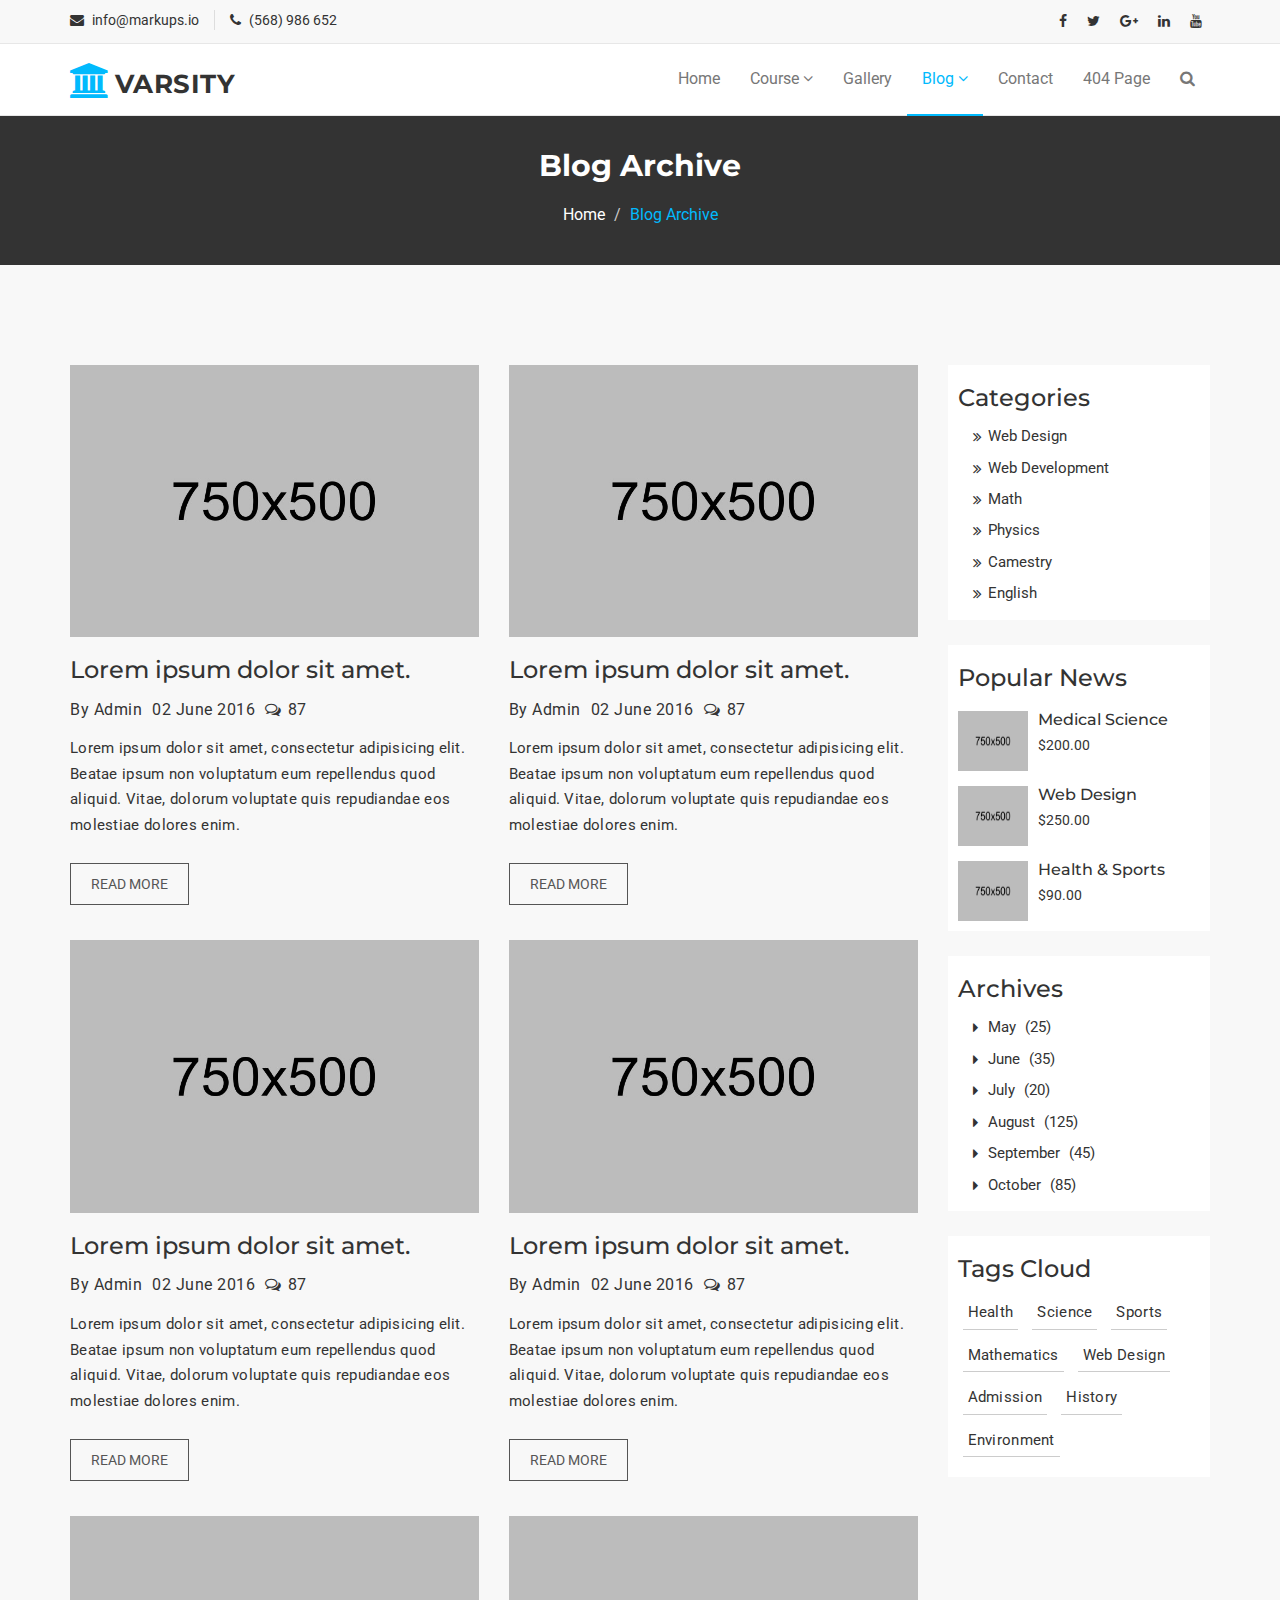
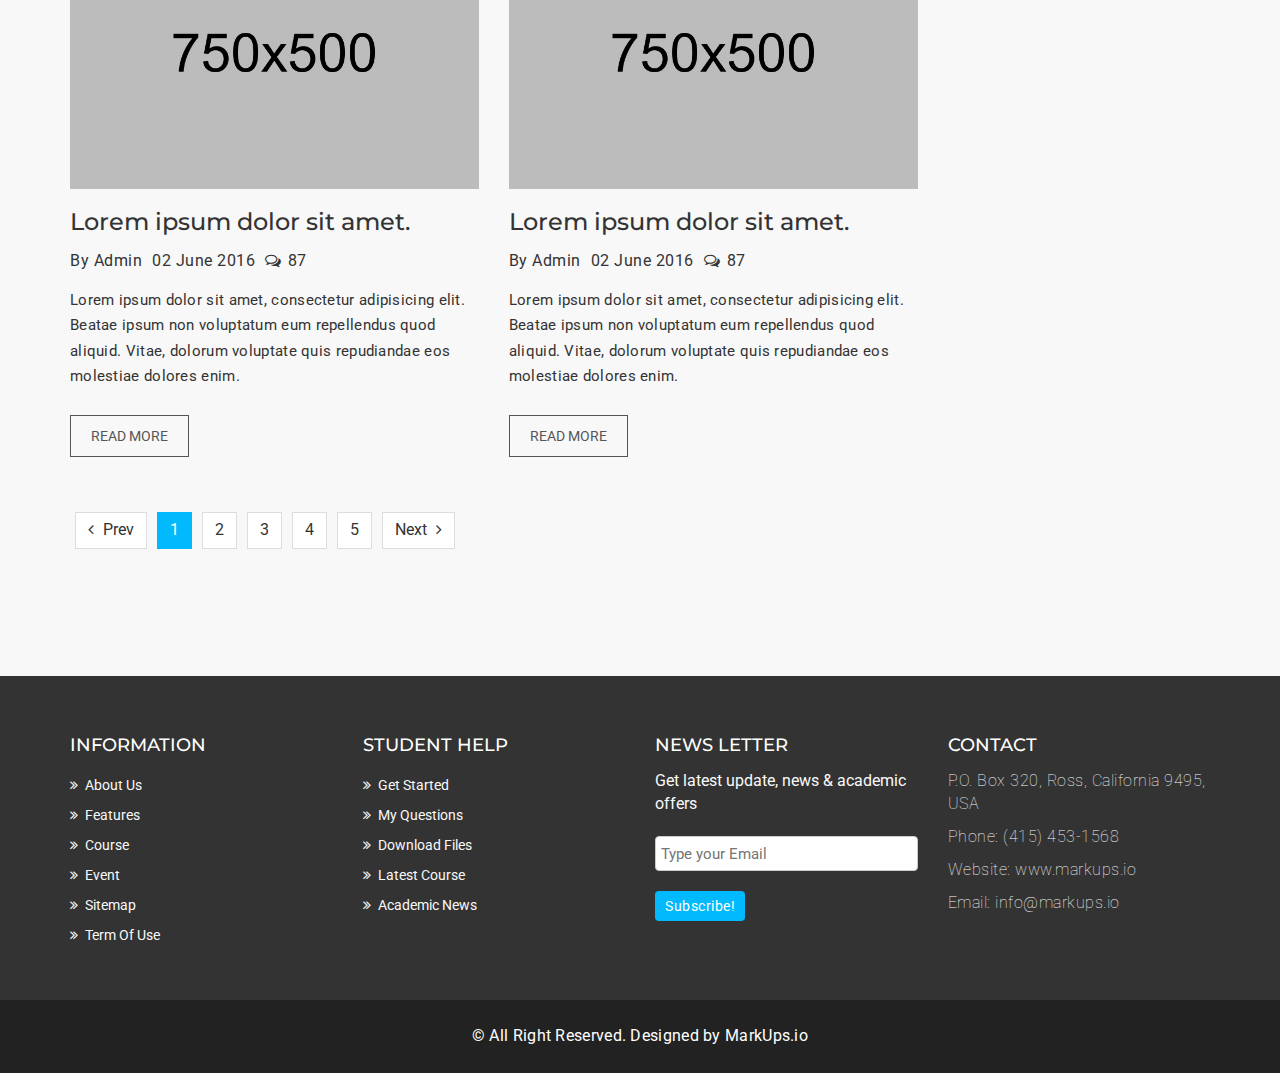
==== blog-archive.html @ 4ba3f29e "Website" ====
<!DOCTYPE html>
<html lang="en">
  <head>
    <meta charset="utf-8">
    <meta http-equiv="X-UA-Compatible" content="IE=edge">
    <meta name="viewport" content="width=device-width, initial-scale=1">    
    <title>Varsity | Blog</title>

    <!-- Favicon -->
    <link rel="shortcut icon" href="assets/img/favicon.ico" type="image/x-icon">

    <!-- Font awesome -->
    <link href="assets/css/font-awesome.css" rel="stylesheet">
    <!-- Bootstrap -->
    <link href="assets/css/bootstrap.css" rel="stylesheet">   
    <!-- Slick slider -->
    <link rel="stylesheet" type="text/css" href="assets/css/slick.css">          
    <!-- Fancybox slider -->
    <link rel="stylesheet" href="assets/css/jquery.fancybox.css" type="text/css" media="screen" /> 
    <!-- Theme color -->
    <link id="switcher" href="assets/css/theme-color/default-theme.css" rel="stylesheet">  

    <!-- Main style sheet -->
    <link href="assets/css/style.css" rel="stylesheet">    

   
    <!-- Google Fonts -->
    <link href='https://fonts.googleapis.com/css?family=Montserrat:400,700' rel='stylesheet' type='text/css'>
    <link href='https://fonts.googleapis.com/css?family=Roboto:400,400italic,300,300italic,500,700' rel='stylesheet' type='text/css'>
    

    <!-- HTML5 shim and Respond.js for IE8 support of HTML5 elements and media queries -->
    <!-- WARNING: Respond.js doesn't work if you view the page via file:// -->
    <!--[if lt IE 9]>
      <script src="https://oss.maxcdn.com/html5shiv/3.7.2/html5shiv.min.js"></script>
      <script src="https://oss.maxcdn.com/respond/1.4.2/respond.min.js"></script>
    <![endif]-->

  </head>
  <body>   
  
  <!--START SCROLL TOP BUTTON -->
    <a class="scrollToTop" href="#">
      <i class="fa fa-angle-up"></i>      
    </a>
  <!-- END SCROLL TOP BUTTON -->

  <!-- Start header  -->
  <header id="mu-header">
    <div class="container">
      <div class="row">
        <div class="col-lg-12 col-md-12">
          <div class="mu-header-area">
            <div class="row">
              <div class="col-lg-6 col-md-6 col-sm-6 col-xs-6">
                <div class="mu-header-top-left">
                  <div class="mu-top-email">
                    <i class="fa fa-envelope"></i>
                    <span>info@markups.io</span>
                  </div>
                  <div class="mu-top-phone">
                    <i class="fa fa-phone"></i>
                    <span>(568) 986 652</span>
                  </div>
                </div>
              </div>
              <div class="col-lg-6 col-md-6 col-sm-6 col-xs-6">
                <div class="mu-header-top-right">
                  <nav>
                    <ul class="mu-top-social-nav">
                      <li><a href="#"><span class="fa fa-facebook"></span></a></li>
                      <li><a href="#"><span class="fa fa-twitter"></span></a></li>
                      <li><a href="#"><span class="fa fa-google-plus"></span></a></li>
                      <li><a href="#"><span class="fa fa-linkedin"></span></a></li>
                      <li><a href="#"><span class="fa fa-youtube"></span></a></li>
                    </ul>
                  </nav>
                </div>
              </div>
            </div>
          </div>
        </div>
      </div>
    </div>
  </header>
  <!-- End header  -->
  <!-- Start menu -->
  <section id="mu-menu">
    <nav class="navbar navbar-default" role="navigation">  
      <div class="container">
        <div class="navbar-header">
          <!-- FOR MOBILE VIEW COLLAPSED BUTTON -->
          <button type="button" class="navbar-toggle collapsed" data-toggle="collapse" data-target="#navbar" aria-expanded="false" aria-controls="navbar">
            <span class="sr-only">Toggle navigation</span>
            <span class="icon-bar"></span>
            <span class="icon-bar"></span>
            <span class="icon-bar"></span>
          </button>
          <!-- LOGO -->              
          <!-- TEXT BASED LOGO -->
          <a class="navbar-brand" href="index.html"><i class="fa fa-university"></i><span>Varsity</span></a>
          <!-- IMG BASED LOGO  -->
          <!-- <a class="navbar-brand" href="index.html"><img src="assets/img/logo.png" alt="logo"></a> -->
        </div>
        <div id="navbar" class="navbar-collapse collapse">
          <ul id="top-menu" class="nav navbar-nav navbar-right main-nav">
            <li><a href="index.html">Home</a></li>            
            <li class="dropdown">
              <a href="#" class="dropdown-toggle" data-toggle="dropdown">Course <span class="fa fa-angle-down"></span></a>
              <ul class="dropdown-menu" role="menu">
                <li><a href="course.html">Course Archive</a></li>                
                <li><a href="course-detail.html">Course Detail</a></li>                
              </ul>
            </li>           
            <li><a href="gallery.html">Gallery</a></li>
            <li class="dropdown active">
              <a href="#" class="dropdown-toggle" data-toggle="dropdown">Blog <span class="fa fa-angle-down"></span></a>
              <ul class="dropdown-menu" role="menu">
                <li><a href="blog-archive.html">Blog Archive</a></li>                
                <li><a href="blog-single.html">Blog Single</a></li>                
              </ul>
            </li>            
            <li><a href="contact.html">Contact</a></li>
            <li><a href="404.html">404 Page</a></li>               
            <li><a href="#" id="mu-search-icon"><i class="fa fa-search"></i></a></li>
          </ul>                     
        </div><!--/.nav-collapse -->        
      </div>     
    </nav>
  </section>
  <!-- End menu -->
  <!-- Start search box -->
  <div id="mu-search">
    <div class="mu-search-area">      
      <button class="mu-search-close"><span class="fa fa-close"></span></button>
      <div class="container">
        <div class="row">
          <div class="col-md-12">            
            <form class="mu-search-form">
              <input type="search" placeholder="Type Your Keyword(s) & Hit Enter">
            </form>
          </div>
        </div>
      </div>
    </div>
  </div>
  <!-- End search box -->
 <!-- Page breadcrumb -->
 <section id="mu-page-breadcrumb">
   <div class="container">
     <div class="row">
       <div class="col-md-12">
         <div class="mu-page-breadcrumb-area">
           <h2>Blog Archive</h2>
           <ol class="breadcrumb">
            <li><a href="#">Home</a></li>            
            <li class="active">Blog Archive</li>
          </ol>
         </div>
       </div>
     </div>
   </div>
 </section>
 <!-- End breadcrumb -->
 <section id="mu-course-content">
   <div class="container">
     <div class="row">
       <div class="col-md-12">
         <div class="mu-course-content-area">
            <div class="row">
              <div class="col-md-9">
                <!-- start course content container -->
                <div class="mu-course-container mu-blog-archive">
                  <div class="row">
                    <div class="col-md-6 col-sm-6">
                      <article class="mu-blog-single-item">
                        <figure class="mu-blog-single-img">
                          <a href="#"><img src="assets/img/blog/blog-1.jpg" alt="img"></a>
                          <figcaption class="mu-blog-caption">
                            <h3><a href="#">Lorem ipsum dolor sit amet.</a></h3>
                          </figcaption>                      
                        </figure>
                        <div class="mu-blog-meta">
                          <a href="#">By Admin</a>
                          <a href="#">02 June 2016</a>
                          <span><i class="fa fa-comments-o"></i>87</span>
                        </div>
                        <div class="mu-blog-description">
                          <p>Lorem ipsum dolor sit amet, consectetur adipisicing elit. Beatae ipsum non voluptatum eum repellendus quod aliquid. Vitae, dolorum voluptate quis repudiandae eos molestiae dolores enim.</p>
                          <a class="mu-read-more-btn" href="#">Read More</a>
                        </div>
                      </article> 
                    </div>                  
                    <div class="col-md-6 col-sm-6">
                      <article class="mu-blog-single-item">
                        <figure class="mu-blog-single-img">
                          <a href="#"><img src="assets/img/blog/blog-2.jpg" alt="img"></a>
                          <figcaption class="mu-blog-caption">
                            <h3><a href="#">Lorem ipsum dolor sit amet.</a></h3>
                          </figcaption>                      
                        </figure>
                        <div class="mu-blog-meta">
                          <a href="#">By Admin</a>
                          <a href="#">02 June 2016</a>
                          <span><i class="fa fa-comments-o"></i>87</span>
                        </div>
                        <div class="mu-blog-description">
                          <p>Lorem ipsum dolor sit amet, consectetur adipisicing elit. Beatae ipsum non voluptatum eum repellendus quod aliquid. Vitae, dolorum voluptate quis repudiandae eos molestiae dolores enim.</p>
                          <a class="mu-read-more-btn" href="#">Read More</a>
                        </div>
                      </article>
                    </div>
                   <div class="col-md-6 col-sm-6">
                      <article class="mu-blog-single-item">
                        <figure class="mu-blog-single-img">
                          <a href="#"><img src="assets/img/blog/blog-3.jpg" alt="img"></a>
                          <figcaption class="mu-blog-caption">
                            <h3><a href="#">Lorem ipsum dolor sit amet.</a></h3>
                          </figcaption>                      
                        </figure>
                        <div class="mu-blog-meta">
                          <a href="#">By Admin</a>
                          <a href="#">02 June 2016</a>
                          <span><i class="fa fa-comments-o"></i>87</span>
                        </div>
                        <div class="mu-blog-description">
                          <p>Lorem ipsum dolor sit amet, consectetur adipisicing elit. Beatae ipsum non voluptatum eum repellendus quod aliquid. Vitae, dolorum voluptate quis repudiandae eos molestiae dolores enim.</p>
                          <a class="mu-read-more-btn" href="#">Read More</a>
                        </div>
                      </article>
                    </div>
                    <div class="col-md-6 col-sm-6">
                      <article class="mu-blog-single-item">
                        <figure class="mu-blog-single-img">
                          <a href="#"><img src="assets/img/blog/blog-1.jpg" alt="img"></a>
                          <figcaption class="mu-blog-caption">
                            <h3><a href="#">Lorem ipsum dolor sit amet.</a></h3>
                          </figcaption>                      
                        </figure>
                        <div class="mu-blog-meta">
                          <a href="#">By Admin</a>
                          <a href="#">02 June 2016</a>
                          <span><i class="fa fa-comments-o"></i>87</span>
                        </div>
                        <div class="mu-blog-description">
                          <p>Lorem ipsum dolor sit amet, consectetur adipisicing elit. Beatae ipsum non voluptatum eum repellendus quod aliquid. Vitae, dolorum voluptate quis repudiandae eos molestiae dolores enim.</p>
                          <a class="mu-read-more-btn" href="#">Read More</a>
                        </div>
                      </article>
                    </div>
                    <div class="col-md-6 col-sm-6">
                      <article class="mu-blog-single-item">
                        <figure class="mu-blog-single-img">
                          <a href="#"><img src="assets/img/blog/blog-2.jpg" alt="img"></a>
                          <figcaption class="mu-blog-caption">
                            <h3><a href="#">Lorem ipsum dolor sit amet.</a></h3>
                          </figcaption>                      
                        </figure>
                        <div class="mu-blog-meta">
                          <a href="#">By Admin</a>
                          <a href="#">02 June 2016</a>
                          <span><i class="fa fa-comments-o"></i>87</span>
                        </div>
                        <div class="mu-blog-description">
                          <p>Lorem ipsum dolor sit amet, consectetur adipisicing elit. Beatae ipsum non voluptatum eum repellendus quod aliquid. Vitae, dolorum voluptate quis repudiandae eos molestiae dolores enim.</p>
                          <a class="mu-read-more-btn" href="#">Read More</a>
                        </div>
                      </article>
                    </div>
                    <div class="col-md-6 col-sm-6">
                      <article class="mu-blog-single-item">
                        <figure class="mu-blog-single-img">
                          <a href="#"><img src="assets/img/blog/blog-3.jpg" alt="img"></a>
                          <figcaption class="mu-blog-caption">
                            <h3><a href="#">Lorem ipsum dolor sit amet.</a></h3>
                          </figcaption>                      
                        </figure>
                        <div class="mu-blog-meta">
                          <a href="#">By Admin</a>
                          <a href="#">02 June 2016</a>
                          <span><i class="fa fa-comments-o"></i>87</span>
                        </div>
                        <div class="mu-blog-description">
                          <p>Lorem ipsum dolor sit amet, consectetur adipisicing elit. Beatae ipsum non voluptatum eum repellendus quod aliquid. Vitae, dolorum voluptate quis repudiandae eos molestiae dolores enim.</p>
                          <a class="mu-read-more-btn" href="#">Read More</a>
                        </div>
                      </article>
                    </div>
                  </div>
                </div>
                <!-- end course content container -->
                <!-- start course pagination -->
                <div class="mu-pagination">
                  <nav>
                    <ul class="pagination">
                      <li>
                        <a href="#" aria-label="Previous">
                          <span class="fa fa-angle-left"></span> Prev 
                        </a>
                      </li>
                      <li class="active"><a href="#">1</a></li>
                      <li><a href="#">2</a></li>
                      <li><a href="#">3</a></li>
                      <li><a href="#">4</a></li>
                      <li><a href="#">5</a></li>
                      <li>
                        <a href="#" aria-label="Next">
                         Next <span class="fa fa-angle-right"></span>
                        </a>
                      </li>
                    </ul>
                  </nav>
                </div>
                <!-- end course pagination -->
              </div>
              <div class="col-md-3">
                <!-- start sidebar -->
                <aside class="mu-sidebar">
                  <!-- start single sidebar -->
                  <div class="mu-single-sidebar">
                    <h3>Categories</h3>
                    <ul class="mu-sidebar-catg">
                      <li><a href="#">Web Design</a></li>
                      <li><a href="">Web Development</a></li>
                      <li><a href="">Math</a></li>
                      <li><a href="">Physics</a></li>
                      <li><a href="">Camestry</a></li>
                      <li><a href="">English</a></li>
                    </ul>
                  </div>
                  <!-- end single sidebar -->
                  <!-- start single sidebar -->
                  <div class="mu-single-sidebar">
                    <h3>Popular News</h3>
                    <div class="mu-sidebar-popular-courses">
                      <div class="media">
                        <div class="media-left">
                          <a href="#">
                            <img class="media-object" src="assets/img/courses/1.jpg" alt="img">
                          </a>
                        </div>
                        <div class="media-body">
                          <h4 class="media-heading"><a href="#">Medical Science</a></h4>                      
                          <span class="popular-course-price">$200.00</span>
                        </div>
                      </div>
                      <div class="media">
                        <div class="media-left">
                          <a href="#">
                            <img class="media-object" src="assets/img/courses/2.jpg" alt="img">
                          </a>
                        </div>
                        <div class="media-body">
                          <h4 class="media-heading"><a href="#">Web Design</a></h4>                      
                          <span class="popular-course-price">$250.00</span>
                        </div>
                      </div>
                      <div class="media">
                        <div class="media-left">
                          <a href="#">
                            <img class="media-object" src="assets/img/courses/3.jpg" alt="img">
                          </a>
                        </div>
                        <div class="media-body">
                          <h4 class="media-heading"><a href="#">Health & Sports</a></h4>                      
                          <span class="popular-course-price">$90.00</span>
                        </div>
                      </div>
                    </div>
                  </div>
                  <!-- end single sidebar -->
                  <!-- start single sidebar -->
                  <div class="mu-single-sidebar">
                    <h3>Archives</h3>
                    <ul class="mu-sidebar-catg mu-sidebar-archives">
                      <li><a href="#">May <span>(25)</span></a></li>
                      <li><a href="">June <span>(35)</span></a></li>
                      <li><a href="">July <span>(20)</span></a></li>
                      <li><a href="">August <span>(125)</span></a></li>
                      <li><a href="">September <span>(45)</span></a></li>
                      <li><a href="">October <span>(85)</span></a></li>
                    </ul>
                  </div>
                  <!-- end single sidebar -->
                  <!-- start single sidebar -->
                  <div class="mu-single-sidebar">
                    <h3>Tags Cloud</h3>
                    <div class="tag-cloud">
                      <a href="#">Health</a>
                      <a href="#">Science</a>
                      <a href="#">Sports</a>
                      <a href="#">Mathematics</a>
                      <a href="#">Web Design</a>
                      <a href="#">Admission</a>
                      <a href="#">History</a>
                      <a href="#">Environment</a>
                    </div>
                  </div>
                  <!-- end single sidebar -->
                </aside>
                <!-- / end sidebar -->
             </div>
           </div>
         </div>
       </div>
     </div>
   </div>
 </section>

  <!-- Start footer -->
  <footer id="mu-footer">
    <!-- start footer top -->
    <div class="mu-footer-top">
      <div class="container">
        <div class="mu-footer-top-area">
          <div class="row">
            <div class="col-lg-3 col-md-3 col-sm-3">
              <div class="mu-footer-widget">
                <h4>Information</h4>
                <ul>
                  <li><a href="#">About Us</a></li>
                  <li><a href="">Features</a></li>
                  <li><a href="">Course</a></li>
                  <li><a href="">Event</a></li>
                  <li><a href="">Sitemap</a></li>
                  <li><a href="">Term Of Use</a></li>
                </ul>
              </div>
            </div>
            <div class="col-lg-3 col-md-3 col-sm-3">
              <div class="mu-footer-widget">
                <h4>Student Help</h4>
                <ul>
                  <li><a href="">Get Started</a></li>
                  <li><a href="#">My Questions</a></li>
                  <li><a href="">Download Files</a></li>
                  <li><a href="">Latest Course</a></li>
                  <li><a href="">Academic News</a></li>                  
                </ul>
              </div>
            </div>
            <div class="col-lg-3 col-md-3 col-sm-3">
              <div class="mu-footer-widget">
                <h4>News letter</h4>
                <p>Get latest update, news & academic offers</p>
                <form class="mu-subscribe-form">
                  <input type="email" placeholder="Type your Email">
                  <button class="mu-subscribe-btn" type="submit">Subscribe!</button>
                </form>               
              </div>
            </div>
            <div class="col-lg-3 col-md-3 col-sm-3">
              <div class="mu-footer-widget">
                <h4>Contact</h4>
                <address>
                  <p>P.O. Box 320, Ross, California 9495, USA</p>
                  <p>Phone: (415) 453-1568 </p>
                  <p>Website: www.markups.io</p>
                  <p>Email: info@markups.io</p>
                </address>
              </div>
            </div>
          </div>
        </div>
      </div>
    </div>
    <!-- end footer top -->
    <!-- start footer bottom -->
    <div class="mu-footer-bottom">
      <div class="container">
        <div class="mu-footer-bottom-area">
          <p>&copy; All Right Reserved. Designed by <a href="http://www.markups.io/" rel="nofollow">MarkUps.io</a></p>
        </div>
      </div>
    </div>
    <!-- end footer bottom -->
  </footer>
  <!-- End footer -->





  
  <!-- jQuery library -->
  <script src="assets/js/jquery.min.js"></script>  
  <!-- Include all compiled plugins (below), or include individual files as needed -->
  <script src="assets/js/bootstrap.js"></script>   
  <!-- Slick slider -->
  <script type="text/javascript" src="assets/js/slick.js"></script>
  <!-- Counter -->
  <script type="text/javascript" src="assets/js/waypoints.js"></script>
  <script type="text/javascript" src="assets/js/jquery.counterup.js"></script>  
  <!-- Mixit slider -->
  <script type="text/javascript" src="assets/js/jquery.mixitup.js"></script>
  <!-- Add fancyBox -->        
  <script type="text/javascript" src="assets/js/jquery.fancybox.pack.js"></script>

  <!-- Custom js -->
  <script src="assets/js/custom.js"></script> 

  </body>
</html>
---- assets/css/theme-color/default-theme.css ----
/*=======================================
Template Design By MarkUps.
Author URI : http://www.markups.io/
========================================*/
.scrollToTop {
  background-color: #01bafd;
  border: 2px solid #01bafd;
}

.mu-read-more-btn:hover, .mu-read-more-btn:focus {
  background-color: #01bafd;
  border-color: #01bafd;
}

.mu-post-btn:hover, .mu-post-btn:focus {
  background-color: #01bafd;
  border-color: #01bafd;
}

#mu-header .mu-header-area .mu-header-top-right .mu-top-social-nav li a:hover, #mu-header .mu-header-area .mu-header-top-right .mu-top-social-nav li a:focus {
  color: #01bafd;
}

#mu-menu .navbar-header .navbar-brand i {
  color: #01bafd;
}
#mu-menu .navbar-default .navbar-nav li > a:hover, #mu-menu .navbar-default .navbar-nav li > a:focus {
  border-color: #01bafd;
  color: #01bafd;
}
#mu-menu .navbar-default .navbar-nav li .dropdown-menu {
  border-top: 2px solid #01bafd;
}
#mu-menu .navbar-default .navbar-nav li .dropdown-menu li a:hover, #mu-menu .navbar-default .navbar-nav li .dropdown-menu li a:focus {
  background-color: #01bafd;
}
#mu-menu .navbar-default .navbar-nav .open a:hover, #mu-menu .navbar-default .navbar-nav .open a:focus {
  background-color: #01bafd;
}

#mu-menu .navbar-default .navbar-nav > .active > a, #mu-menu .navbar-default .navbar-nav > .active > a:hover, #mu-menu .navbar-default .navbar-nav > .active > a:focus {
  color: #01bafd;
  border-bottom: 2px solid #01bafd;
  background-color: transparent;
}

#mu-search .mu-search-area .mu-search-close {
  background-color: #01bafd;
}

#mu-slider .mu-slider-single .mu-slider-content span {
  background-color: #01bafd;
}
#mu-slider .slick-prev,
#mu-slider .slick-next {
  background-color: #01bafd;
}

#mu-features .mu-features-area .mu-features-content .mu-single-feature span {
  color: #01bafd;
  border: 1px solid #01bafd;
}
#mu-features .mu-features-area .mu-features-content .mu-single-feature a:hover, #mu-features .mu-features-area .mu-features-content .mu-single-feature a:focus {
  color: #01bafd;
  border-color: #01bafd;
}

#mu-latest-courses .mu-latest-courses-area .mu-latest-courses-content .slick-dots .slick-active {
  background-color: #01bafd;
}

.mu-latest-course-single .mu-latest-course-img .mu-latest-course-imgcaption a:hover, .mu-latest-course-single .mu-latest-course-img .mu-latest-course-imgcaption a:focus {
  color: #01bafd;
}
.mu-latest-course-single .mu-latest-course-single-content h4 a:hover, .mu-latest-course-single .mu-latest-course-single-content h4 a:focus {
  color: #01bafd;
}
.mu-latest-course-single .mu-latest-course-single-content .mu-latest-course-single-contbottom .mu-course-details {
  color: #01bafd;
}

#mu-our-teacher .mu-our-teacher-area .mu-our-teacher-content .mu-our-teacher-single .mu-our-teacher-img .mu-our-teacher-social {
  background-color: #01bafd;
}
#mu-our-teacher .mu-our-teacher-area .mu-our-teacher-content .mu-our-teacher-single .mu-our-teacher-img .mu-our-teacher-social a:hover, #mu-our-teacher .mu-our-teacher-area .mu-our-teacher-content .mu-our-teacher-single .mu-our-teacher-img .mu-our-teacher-social a:focus {
  color: #01bafd;
}

#mu-testimonial .mu-testimonial-area .mu-testimonial-content .mu-testimonial-item .mu-testimonial-info span {
  color: #01bafd;
}
#mu-testimonial .mu-testimonial-area .mu-testimonial-content .slick-dots .slick-active {
  background-color: #01bafd;
}

.mu-blog-single-item .mu-blog-single-img .mu-blog-caption h3 a:hover {
  color: #01bafd;
}
.mu-blog-single-item .mu-blog-meta a:hover, .mu-blog-single-item .mu-blog-meta a:focus {
  color: #01bafd;
}
.mu-blog-single-item .mu-blog-description a:hover, .mu-blog-single-item .mu-blog-description a:focus {
  border-color: #01bafd;
}

#mu-page-breadcrumb .mu-page-breadcrumb-area .breadcrumb .active {
  color: #01bafd;
}

#mu-course-content {
  background-color: #f8f8f8;
  display: inline;
  float: left;
  padding: 100px 0;
  width: 100%;
}
#mu-course-content .mu-course-content-area {
  display: inline;
  float: left;
  width: 100%;
}
#mu-course-content .mu-course-content-area .mu-course-container {
  display: inline;
  float: left;
  width: 100%;
}
#mu-course-content .mu-course-content-area .mu-course-container .mu-latest-course-single {
  border: 1px solid #ccc;
  margin-bottom: 30px;
}
#mu-course-content .mu-course-content-area .mu-sidebar .mu-single-sidebar .mu-sidebar-catg li a:hover, #mu-course-content .mu-course-content-area .mu-sidebar .mu-single-sidebar .mu-sidebar-catg li a:focus {
  color: #01bafd;
}
#mu-course-content .mu-course-content-area .mu-sidebar .mu-single-sidebar .mu-sidebar-popular-courses .media .media-body .media-heading a:hover, #mu-course-content .mu-course-content-area .mu-sidebar .mu-single-sidebar .mu-sidebar-popular-courses .media .media-body .media-heading a:focus {
  color: #01bafd;
}
#mu-course-content .mu-course-content-area .mu-sidebar .mu-single-sidebar .tag-cloud a:hover, #mu-course-content .mu-course-content-area .mu-sidebar .mu-single-sidebar .tag-cloud a:focus {
  color: #01bafd;
  border-color: #01bafd;
}

.mu-pagination .pagination li a:hover, .mu-pagination .pagination li a:focus {
  background-color: #01bafd;
  border-color: #01bafd;
}
.mu-pagination .pagination .active a {
  background-color: #01bafd;
  border-color: #01bafd;
}

.mu-related-item {
  display: inline;
  float: left;
  margin-top: 30px;
  width: 100%;
}
.mu-related-item .mu-related-item-area #mu-related-item-slide .slick-prev,
.mu-related-item .mu-related-item-area #mu-related-item-slide .slick-next {
  background-color: #01bafd;
}

.mu-blog-single .mu-blog-single-item .mu-blog-tags .mu-news-single-tagnav li a:hover, .mu-blog-single .mu-blog-single-item .mu-blog-tags .mu-news-single-tagnav li a:focus {
  color: #01bafd;
}
.mu-blog-single .mu-blog-single-item .mu-blog-social .mu-news-social-nav li a:hover, .mu-blog-single .mu-blog-single-item .mu-blog-social .mu-news-social-nav li a:focus {
  background-color: #01bafd;
  border-color: #01bafd;
}

.mu-blog-single-navigation a:hover, .mu-blog-single-navigation a:focus {
  background-color: #01bafd;
  border-color: #01bafd;
}

.mu-comments-area {
  display: inline;
  float: left;
  width: 100%;
  margin-top: 20px;
}
.mu-comments-area h3 {
  margin-bottom: 20px;
  padding: 20px;
  border-bottom: 1px solid #ccc;
  padding-left: 0;
}
.mu-comments-area .comments .commentlist li .reply-btn:hover, .mu-comments-area .comments .commentlist li .reply-btn:focus {
  background-color: #01bafd;
  border-color: #01bafd;
}
.mu-comments-area .comments .commentlist li .author-tag {
  background-color: #01bafd;
}
.mu-comments-area .comments .comments-pagination li a:hover, .mu-comments-area .comments .comments-pagination li a:focus {
  color: #01bafd;
}

#mu-gallery .mu-gallery-area .mu-gallery-content {
  width: 100%;
}
#mu-gallery .mu-gallery-area .mu-gallery-content .mu-gallery-top ul li {
  background-color: #01bafd;
  border: 1px solid #01bafd;
}
#mu-gallery .mu-gallery-area .mu-gallery-content .mu-gallery-top ul li:hover, #mu-gallery .mu-gallery-area .mu-gallery-content .mu-gallery-top ul li:focus {
  color: #01bafd;
  border-color: #01bafd;
}
#mu-gallery .mu-gallery-area .mu-gallery-content .mu-gallery-top ul .active {
  color: #01bafd;
  border-color: #01bafd;
}
#mu-gallery .mu-gallery-area .mu-gallery-content .mu-gallery-body ul li .mu-single-gallery .mu-single-gallery-item .mu-single-gallery-info .mu-single-gallery-info-inner a {
  background-color: #01bafd;
}

#mu-contact .mu-contact-area .mu-contact-content .mu-contact-left .contactform input[type="text"]:focus,
#mu-contact .mu-contact-area .mu-contact-content .mu-contact-left .contactform input[type="email"]:focus,
#mu-contact .mu-contact-area .mu-contact-content .mu-contact-left .contactform input[type="url"]:focus {
  border-color: #01bafd;
}
#mu-contact .mu-contact-area .mu-contact-content .mu-contact-left .contactform textarea:focus {
  border-color: #01bafd;
}

#mu-error .mu-error-area h2 {
  color: #01bafd;
}

#mu-footer .mu-footer-top .mu-footer-top-area .mu-footer-widget ul li a:hover, #mu-footer .mu-footer-top .mu-footer-top-area .mu-footer-widget ul li a:focus {
  color: #01bafd;
}
#mu-footer .mu-footer-top .mu-footer-top-area .mu-footer-widget .mu-subscribe-form input[type="email"]:focus {
  border-color: #01bafd;
}
#mu-footer .mu-footer-top .mu-footer-top-area .mu-footer-widget .mu-subscribe-form .mu-subscribe-btn {
  background-color: #01bafd;
}

/*=======================================
Template Design By MarkUps.
Author URI : http://www.markups.io/
========================================*/
---- assets/css/style.css ----
/*
  Template Name: Varsity
  Author : MarkUps
  Author URI: http://www.markups.io/
  Version: 1.0
  Tags: light, white, education, online education, school, college, university multi page, custom-colors, Bootstrap, responsive, html5, css3, Sass, template, web template

*/

/* Table of Content
==================================================
#BASIC TYPOGRAPHY
#HEADER SECTION
#NAVBAR SECTION
#SLIDER SECTION
#SERVICE SECTION
#ABOUT US SECTION
#COUNTER SECTION
#FEATURES SECTION
#LATEST COURSES SECTION
#TEACHER SECTION
#TESTIMONIAL SECTION
#FROM BLOG SECTION
# COURSES PAGE
#BLOG PAGE
#GALLERY PAGE
#CONTACT PAGE
#ERROR  PAGE
#FOOTER SECTION
#RESPONSIVE DESIGN
*/

/* BASE - Base tyles, Variables, Mixins, etc. */
body {
  background-color: #ffffff;
  font-family: "Roboto", sans-serif;
  color: #333333;
  font-size: 16px;
  overflow-x: hidden;
}

.no-padding {
  padding: 0;
}

.no-border {
  border: none;
}

/* MODULES - Individual site components */
ul {
  padding: 0;
  margin: 0;
  list-style: none;
}

a {
  text-decoration: none;
  color: #333333;
}

a:hover,
a:focus {
  outline: none;
  text-decoration: none;
}

h1, h2, h3, h4, h5, h6 {
  font-family: "Montserrat", sans-serif;
}

h2 {
  font-size: 30px;
  font-weight: 700;
  line-height: 40px;
  margin: 0;
}

img {
  border: none;
}

.mu-read-more-btn {
  border: 1px solid #fff;
  color: #fff;
  display: inline-block;
  margin-top: 10px;
  padding: 10px 20px;
  text-transform: uppercase;
  -webkit-transition: all 0.5s;
  -moz-transition: all 0.5s;
  -ms-transition: all 0.5s;
  -o-transition: all 0.5s;
  transition: all 0.5s;
}
.mu-read-more-btn:hover, .mu-read-more-btn:focus {
  color: #fff;
}

.mu-post-btn {
  background-color: transparent;
  border: 1px solid #ccc;
  display: inline-block;
  font-size: 16px;
  padding: 10px 18px;
  -webkit-transition: all 0.5s;
  -moz-transition: all 0.5s;
  -ms-transition: all 0.5s;
  -o-transition: all 0.5s;
  transition: all 0.5s;
}
.mu-post-btn:hover, .mu-post-btn:focus {
  color: #fff;
}

/* LAYOUTS - Page layout styles */
/*==================
 HEADER SECTION
====================*/
#mu-header {
  background-color: #f8f8f8;
  display: inline;
  float: left;
  width: 100%;
}
#mu-header .mu-header-area {
  display: inline;
  float: left;
  padding: 10px 0;
  width: 100%;
}
#mu-header .mu-header-area .mu-header-top-left {
  display: inline;
  float: left;
  width: 100%;
}
#mu-header .mu-header-area .mu-header-top-left .mu-top-email {
  display: inline;
  float: left;
  font-size: 14px;
}
#mu-header .mu-header-area .mu-header-top-left .mu-top-email i {
  margin-right: 5px;
}
#mu-header .mu-header-area .mu-header-top-left .mu-top-phone {
  border-left: 1px solid #ddd;
  display: inline;
  font-size: 14px;
  float: left;
  margin-left: 15px;
  padding-left: 15px;
}
#mu-header .mu-header-area .mu-header-top-left .mu-top-phone i {
  margin-right: 5px;
}
#mu-header .mu-header-area .mu-header-top-right {
  display: inline;
  float: left;
  text-align: right;
  width: 100%;
}
#mu-header .mu-header-area .mu-header-top-right .mu-top-social-nav {
  display: inline-block;
}
#mu-header .mu-header-area .mu-header-top-right .mu-top-social-nav li {
  display: inline-block;
}
#mu-header .mu-header-area .mu-header-top-right .mu-top-social-nav li a {
  display: inline-block;
  font-size: 14px;
  padding: 0 8px;
  -webkit-transition: all 0.5s;
  -moz-transition: all 0.5s;
  -ms-transition: all 0.5s;
  -o-transition: all 0.5s;
  transition: all 0.5s;
}

/*==================
 NAVBAR SECTION
====================*/
#mu-menu {
  display: inline;
  float: left;
  width: 100%;
}
#mu-menu .navbar-header .navbar-brand {
  color: #333;
  font-family: "Montserrat", sans-serif;
  font-size: 26px;
  font-weight: bold;
  text-transform: uppercase;
  padding-top: 20px;
  letter-spacing: 0.5px;
}
#mu-menu .navbar-header .navbar-brand i {
  font-size: 35px;
}
#mu-menu .navbar-header .navbar-brand span {
  margin-left: 4px;
}
#mu-menu .navbar-default {
  background-color: #fff;
  border-radius: 0;
  border-left: none;
  border-right: none;
  margin-bottom: 0px;
}
#mu-menu .navbar-default .navbar-nav li > a {
  border-bottom: 2px solid transparent;
  padding-bottom: 25px;
  padding-top: 25px;
  margin-bottom: -1px;
  -webkit-transition: all 0.5s;
  -moz-transition: all 0.5s;
  -ms-transition: all 0.5s;
  -o-transition: all 0.5s;
  transition: all 0.5s;
}
#mu-menu .navbar-default .navbar-nav li #mu-search-icon:hover, #mu-menu .navbar-default .navbar-nav li #mu-search-icon:focus {
  border: none;
}
#mu-menu .navbar-default .navbar-nav li .dropdown-menu {
  border-radius: 0px;
}
#mu-menu .navbar-default .navbar-nav li .dropdown-menu li a {
  color: #333333;
  padding-top: 10px;
  padding-bottom: 10px;
}
#mu-menu .navbar-default .navbar-nav li .dropdown-menu li a:hover, #mu-menu .navbar-default .navbar-nav li .dropdown-menu li a:focus {
  color: #fff;
}
#mu-menu .navbar-default .navbar-nav .open a:hover, #mu-menu .navbar-default .navbar-nav .open a:focus {
  color: #fff;
}

/* ALL SECTION */
/*scrol to top*/
.scrollToTop {
  border-radius: 4px;
  bottom: 60px;
  color: #fff;
  display: none;
  font-size: 30px;
  line-height: 50px;
  height: 50px;
  font-family: "Montserrat", sans-serif;
  padding: 5px 0;
  position: fixed;
  right: 20px;
  text-align: center;
  text-decoration: none;
  width: 50px;
  z-index: 999;
  -webkit-transition: all 0.5s ease 0s;
  -moz-transition: all 0.5s ease 0s;
  -ms-transition: all 0.5s ease 0s;
  -o-transition: all 0.5s ease 0s;
  transition: all 0.5s ease 0s;
}
.scrollToTop i {
  display: block;
}
.scrollToTop span {
  display: block;
  text-transform: uppercase;
  font-size: 14px;
  font-weight: bold;
}

.scrollToTop:hover,
.scrollToTop:focus {
  color: #fff;
}

#mu-search {
  background-color: rgba(0, 0, 0, 0.9);
  height: 100%;
  left: 0;
  opacity: 1;
  position: fixed;
  top: 0;
  transform: translateY(-100%) scale(0);
  -webkit-transition: all 0.5s ease-in-out 0s;
  -moz-transition: all 0.5s ease-in-out 0s;
  -ms-transition: all 0.5s ease-in-out 0s;
  -o-transition: all 0.5s ease-in-out 0s;
  transition: all 0.5s ease-in-out 0s;
  width: 100%;
  z-index: 99999;
}
#mu-search .mu-search-area {
  display: inline;
  float: left;
  width: 100%;
  padding: 20% 0;
  text-align: center;
}
#mu-search .mu-search-area .mu-search-close {
  border: none;
  color: #fff;
  display: inline-block;
  font-size: 25px;
  outline: none;
  height: 50px;
  line-height: 50px;
  position: absolute;
  right: 100px;
  text-align: center;
  top: 50px;
  width: 50px;
}
#mu-search .mu-search-area .mu-search-form input[type="search"] {
  background: transparent none repeat scroll 0 0;
  border: medium none;
  color: #fff;
  font-size: 45px;
  font-family: "Montserrat", sans-serif;
  height: 100px;
  outline: medium none;
  text-align: center;
  width: 100%;
}

#mu-search.mu-search-open {
  transform: translateY(0) scale(1);
}

/*==================
 SLIDER SECTION
====================*/
#mu-slider {
  display: inline;
  float: left;
  width: 100%;
}
#mu-slider .mu-slider-single {
  display: inline;
  float: left;
  width: 100%;
  position: relative;
}
#mu-slider .mu-slider-single .mu-slider-img {
  display: inline;
  float: left;
  width: 100%;
  height: 500px;
}
#mu-slider .mu-slider-single .mu-slider-img:after {
  background-color: rgba(0, 0, 0, 0.5);
  content: '';
  position: absolute;
  left: 0;
  right: 0;
  top: 0;
  bottom: 0;
}
#mu-slider .mu-slider-single .mu-slider-img figure {
  height: 100%;
  width: 100%;
}
#mu-slider .mu-slider-single .mu-slider-img figure img {
  width: 100%;
  height: 100%;
}
#mu-slider .mu-slider-single .mu-slider-content {
  color: #fff;
  position: absolute;
  left: 0;
  right: 0;
  top: 20%;
  padding: 0 15%;
  width: 100%;
  text-align: center;
  height: 100%;
}
#mu-slider .mu-slider-single .mu-slider-content h4 {
  letter-spacing: 1px;
  margin-bottom: 0;
}
#mu-slider .mu-slider-single .mu-slider-content span {
  display: inline-block;
  height: 1px;
  width: 100px;
}
#mu-slider .mu-slider-single .mu-slider-content h2 {
  font-size: 50px;
  line-height: 80px;
  margin-bottom: 10px;
}
#mu-slider .mu-slider-single .mu-slider-content p {
  font-size: 18px;
  letter-spacing: 0.5px;
  line-height: 28px;
}
#mu-slider .mu-slider-single .mu-slider-content a {
  margin-top: 25px;
}
#mu-slider .slick-prev,
#mu-slider .slick-next {
  height: 60px;
  width: 60px;
}
#mu-slider .slick-prev:before,
#mu-slider .slick-next:before {
  color: #fff;
  font-size: 25px;
}

/*==================
 SERVICE SECTION
====================*/
#mu-service {
  display: inline;
  float: left;
  margin-top: -80px;
  width: 100%;
}
#mu-service .mu-service-area {
  display: inline;
  float: left;
  width: 100%;
}
#mu-service .mu-service-area .mu-service-single {
  background-color: #01bafd;
  color: #fff;
  display: inline;
  float: left;
  padding: 35px 25px;
  text-align: center;
  width: 33.33%;
}
#mu-service .mu-service-area .mu-service-single:nth-child(2) {
  background-color: #2ecc71;
}
#mu-service .mu-service-area .mu-service-single:nth-child(3) {
  background-color: #45a0de;
}
#mu-service .mu-service-area .mu-service-single span {
  font-size: 30px;
}
#mu-service .mu-service-area .mu-service-single h3 {
  font-size: 25px;
}
#mu-service .mu-service-area .mu-service-single p {
  font-weight: lighter;
}

/*==================
 ABOUT SECTION
====================*/
#mu-about-us {
  display: inline;
  float: left;
  width: 100%;
  padding: 100px 0;
}
#mu-about-us .mu-about-us-area {
  display: inline;
  float: left;
  width: 100%;
}
#mu-about-us .mu-about-us-area .mu-about-us-left {
  display: inline;
  float: left;
  width: 100%;
}
#mu-about-us .mu-about-us-area .mu-about-us-left h2 {
  font-size: 40px;
  margin-bottom: 20px;
  text-align: left;
}
#mu-about-us .mu-about-us-area .mu-about-us-left ul {
  margin-left: 25px;
  margin-bottom: 15px;
}
#mu-about-us .mu-about-us-area .mu-about-us-left ul li {
  line-height: 30px;
  list-style: circle;
}
#mu-about-us .mu-about-us-area .mu-about-us-right {
  display: inline;
  float: left;
  width: 100%;
  display: block;
  width: 100%;
  background-color: #ccc;
}
#mu-about-us .mu-about-us-area .mu-about-us-right a {
  display: block;
  width: 100%;
  position: relative;
}
#mu-about-us .mu-about-us-area .mu-about-us-right a img {
  width: 100%;
}
#mu-about-us .mu-about-us-area .mu-about-us-right a:after {
  background-color: rgba(0, 0, 0, 0.8);
  bottom: 0;
  color: #ddd;
  content: '\f04b';
  font-family: fontAwesome;
  font-size: 50px;
  left: 0;
  padding-top: 27%;
  position: absolute;
  right: 0;
  text-align: center;
  top: 0;
}

/*==== about us dynamic video player ====*/
#about-video-popup {
  background-color: rgba(0, 0, 0, 0.9);
  position: fixed;
  left: 0;
  top: 0;
  right: 0;
  text-align: center;
  bottom: 0;
  z-index: 99999;
}
#about-video-popup span {
  color: #fff;
  cursor: pointer;
  float: right;
  font-size: 30px;
  margin-right: 50px;
  margin-top: 50px;
}
#about-video-popup iframe {
  background: url(../img/loader.gif) center center no-repeat;
  margin: 10% auto;
  width: 650px;
  height: 450px;
}

.mu-title {
  display: inline;
  float: left;
  text-align: center;
  width: 100%;
}
.mu-title h2 {
  color: #000;
  margin-bottom: 10px;
  text-transform: uppercase;
}
.mu-title p {
  color: #555;
  letter-spacing: 0.3px;
  line-height: 1.7;
  padding: 0 120px;
}

/*==================
 ABOUT US COUNTER SECTION
====================*/
#mu-abtus-counter {
  background-image: url("../img/counter-bg.jpg");
  background-repeat: no-repeat;
  background-size: 100%;
  display: inline;
  float: left;
  padding: 100px 0;
  width: 100%;
}
#mu-abtus-counter .mu-abtus-counter-area {
  display: inline;
  float: left;
  width: 100%;
}
#mu-abtus-counter .mu-abtus-counter-area .mu-abtus-counter-single {
  border-right: 2px solid #888;
  display: inline;
  float: left;
  text-align: center;
  width: 100%;
}
#mu-abtus-counter .mu-abtus-counter-area .mu-abtus-counter-single span {
  color: #fff;
  display: inline-block;
  font-size: 50px;
}
#mu-abtus-counter .mu-abtus-counter-area .mu-abtus-counter-single h4 {
  color: #fff;
  font-size: 40px;
  font-weight: bold;
  margin-bottom: 5px;
  margin-top: 20px;
}
#mu-abtus-counter .mu-abtus-counter-area .mu-abtus-counter-single p {
  color: #fff;
  font-size: 18px;
  text-transform: uppercase;
}
#mu-abtus-counter .mu-abtus-counter-area .no-border {
  border: none;
}

/*==================
 FEATURES SECTION
====================*/
#mu-features {
  display: inline;
  float: left;
  padding: 100px 0;
  width: 100%;
}
#mu-features .mu-features-area {
  display: inline;
  float: left;
  width: 100%;
}
#mu-features .mu-features-area .mu-features-content {
  display: inline;
  float: left;
  margin-top: 50px;
  width: 100%;
}
#mu-features .mu-features-area .mu-features-content .mu-single-feature {
  display: inline;
  float: left;
  margin-bottom: 30px;
  margin-top: 30px;
  padding: 0 10px;
  width: 100%;
}
#mu-features .mu-features-area .mu-features-content .mu-single-feature span {
  font-size: 25px;
  padding: 10px 15px;
}
#mu-features .mu-features-area .mu-features-content .mu-single-feature h4 {
  margin-bottom: 15px;
  margin-top: 15px;
  padding-bottom: 10px;
  position: relative;
}
#mu-features .mu-features-area .mu-features-content .mu-single-feature h4:after {
  background-color: #333;
  content: '';
  left: 0;
  right: 0;
  bottom: 0;
  height: 2px;
  width: 70px;
  position: absolute;
}
#mu-features .mu-features-area .mu-features-content .mu-single-feature p {
  font-size: 15px;
  letter-spacing: 0.3px;
  line-height: 1.7;
}
#mu-features .mu-features-area .mu-features-content .mu-single-feature a {
  border: 1px solid #888;
  display: inline-block;
  font-size: 14px;
  margin-top: 10px;
  padding: 5px 10px;
  text-transform: uppercase;
  -webkit-transition: all 0.5s;
  -moz-transition: all 0.5s;
  -ms-transition: all 0.5s;
  -o-transition: all 0.5s;
  transition: all 0.5s;
}

/*==================
 LATEST COURSES SECTION
====================*/
#mu-latest-courses {
  background-color: #333;
  display: inline;
  float: left;
  padding: 100px 0;
  width: 100%;
}
#mu-latest-courses .mu-latest-courses-area {
  display: inline;
  float: left;
  width: 100%;
}
#mu-latest-courses .mu-latest-courses-area .mu-title h2 {
  color: #fff;
}
#mu-latest-courses .mu-latest-courses-area .mu-title p {
  color: #fff;
}
#mu-latest-courses .mu-latest-courses-area .mu-latest-courses-content {
  display: inline;
  float: left;
  margin-top: 50px;
  width: 100%;
}
#mu-latest-courses .mu-latest-courses-area .mu-latest-courses-content .slick-slide {
  outline: none;
}
#mu-latest-courses .mu-latest-courses-area .mu-latest-courses-content .slick-dots li {
  background-color: #fff;
  border-radius: 4px;
  height: 8px;
  width: 20px;
}
#mu-latest-courses .mu-latest-courses-area .mu-latest-courses-content .slick-dots li button {
  display: none;
}

.mu-latest-course-single {
  background-color: #fff;
  display: inline;
  float: left;
  width: 100%;
}
.mu-latest-course-single .mu-latest-course-img {
  display: inline;
  float: left;
  width: 100%;
}
.mu-latest-course-single .mu-latest-course-img a {
  display: block;
}
.mu-latest-course-single .mu-latest-course-img a img {
  width: 100%;
}
.mu-latest-course-single .mu-latest-course-img .mu-latest-course-imgcaption {
  background-color: #f8f8f8;
  display: inline;
  float: left;
  padding: 10px 15px;
  width: 100%;
}
.mu-latest-course-single .mu-latest-course-img .mu-latest-course-imgcaption a {
  display: inline-block;
  float: left;
  -webkit-transition: all 0.5s;
  -moz-transition: all 0.5s;
  -ms-transition: all 0.5s;
  -o-transition: all 0.5s;
  transition: all 0.5s;
}
.mu-latest-course-single .mu-latest-course-img .mu-latest-course-imgcaption span {
  float: right;
}
.mu-latest-course-single .mu-latest-course-img .mu-latest-course-imgcaption span i {
  margin-right: 5px;
}
.mu-latest-course-single .mu-latest-course-single-content {
  display: inline;
  float: left;
  width: 100%;
  padding: 15px;
}
.mu-latest-course-single .mu-latest-course-single-content h4 {
  color: #333;
  line-height: 1.4;
}
.mu-latest-course-single .mu-latest-course-single-content h4 a {
  color: #333;
  -webkit-transition: all 0.5s;
  -moz-transition: all 0.5s;
  -ms-transition: all 0.5s;
  -o-transition: all 0.5s;
  transition: all 0.5s;
}
.mu-latest-course-single .mu-latest-course-single-content p {
  font-size: 14px;
  letter-spacing: 0.3px;
  line-height: 1.7;
}
.mu-latest-course-single .mu-latest-course-single-content .mu-latest-course-single-contbottom {
  border-top: 1px solid #ccc;
  display: inline;
  float: left;
  margin-top: 15px;
  padding-top: 15px;
  width: 100%;
}
.mu-latest-course-single .mu-latest-course-single-content .mu-latest-course-single-contbottom .mu-course-details {
  display: inline-block;
  float: left;
  -webkit-transition: all 0.5s;
  -moz-transition: all 0.5s;
  -ms-transition: all 0.5s;
  -o-transition: all 0.5s;
  transition: all 0.5s;
}
.mu-latest-course-single .mu-latest-course-single-content .mu-latest-course-single-contbottom .mu-course-details:hover, .mu-latest-course-single .mu-latest-course-single-content .mu-latest-course-single-contbottom .mu-course-details:focus {
  color: #333;
}
.mu-latest-course-single .mu-latest-course-single-content .mu-latest-course-single-contbottom .mu-course-price {
  display: inline-block;
  float: right;
}

/*==================
 TEACHER SECTION
====================*/
#mu-our-teacher {
  display: inline;
  float: left;
  padding: 100px 0;
  width: 100%;
}
#mu-our-teacher .mu-our-teacher-area {
  display: inline;
  float: left;
  width: 100%;
}
#mu-our-teacher .mu-our-teacher-area .mu-our-teacher-content {
  display: inline;
  float: left;
  margin-top: 50px;
  width: 100%;
}
#mu-our-teacher .mu-our-teacher-area .mu-our-teacher-content .mu-our-teacher-single {
  display: inline;
  float: left;
  width: 100%;
}
#mu-our-teacher .mu-our-teacher-area .mu-our-teacher-content .mu-our-teacher-single:hover .mu-our-teacher-img .mu-our-teacher-social {
  opacity: 1;
}
#mu-our-teacher .mu-our-teacher-area .mu-our-teacher-content .mu-our-teacher-single:hover .mu-our-teacher-img .mu-our-teacher-social a {
  -moz-transform: translateY(0%);
  -o-transform: translateY(0%);
  -ms-transform: translateY(0%);
  -webkit-transform: translateY(0%);
  transform: translateY(0%);
}
#mu-our-teacher .mu-our-teacher-area .mu-our-teacher-content .mu-our-teacher-single .mu-our-teacher-img {
  background-color: #ccc;
  display: inline;
  position: relative;
  float: left;
  width: 100%;
}
#mu-our-teacher .mu-our-teacher-area .mu-our-teacher-content .mu-our-teacher-single .mu-our-teacher-img img {
  width: 100%;
}
#mu-our-teacher .mu-our-teacher-area .mu-our-teacher-content .mu-our-teacher-single .mu-our-teacher-img .mu-our-teacher-social {
  bottom: 0;
  left: 0;
  opacity: 0;
  overflow: hidden;
  padding-top: 43.5%;
  position: absolute;
  right: 0;
  text-align: center;
  top: 0;
  -webkit-transition: all 0.5s;
  -moz-transition: all 0.5s;
  -ms-transition: all 0.5s;
  -o-transition: all 0.5s;
  transition: all 0.5s;
}
#mu-our-teacher .mu-our-teacher-area .mu-our-teacher-content .mu-our-teacher-single .mu-our-teacher-img .mu-our-teacher-social a {
  border: 2px solid #fff;
  color: #fff;
  display: inline-block;
  font-size: 18px;
  height: 40px;
  line-height: 40px;
  margin: 0 5px;
  width: 40px;
  -moz-transform: translateY(-1000%);
  -o-transform: translateY(-1000%);
  -ms-transform: translateY(-1000%);
  -webkit-transform: translateY(-1000%);
  transform: translateY(-1000%);
  -webkit-transition: all 0.5s;
  -moz-transition: all 0.5s;
  -ms-transition: all 0.5s;
  -o-transition: all 0.5s;
  transition: all 0.5s;
}
#mu-our-teacher .mu-our-teacher-area .mu-our-teacher-content .mu-our-teacher-single .mu-our-teacher-img .mu-our-teacher-social a:hover, #mu-our-teacher .mu-our-teacher-area .mu-our-teacher-content .mu-our-teacher-single .mu-our-teacher-img .mu-our-teacher-social a:focus {
  background-color: #FFF;
}
#mu-our-teacher .mu-our-teacher-area .mu-our-teacher-content .mu-our-teacher-single .mu-ourteacher-single-content {
  display: inline;
  float: left;
  width: 100%;
}
#mu-our-teacher .mu-our-teacher-area .mu-our-teacher-content .mu-our-teacher-single .mu-ourteacher-single-content h4 {
  margin-bottom: 0;
  margin-top: 20px;
  text-transform: uppercase;
}
#mu-our-teacher .mu-our-teacher-area .mu-our-teacher-content .mu-our-teacher-single .mu-ourteacher-single-content span {
  color: #000;
  display: block;
  font-size: 14px;
  margin-bottom: 8px;
  margin-top: 5px;
}
#mu-our-teacher .mu-our-teacher-area .mu-our-teacher-content .mu-our-teacher-single .mu-ourteacher-single-content p {
  font-size: 15px;
}

/*==================
 TESTIMONIAL SECTION
====================*/
#mu-testimonial {
  background-attachment: fixed;
  background-image: url("../img/testimonial-bg.jpg");
  background-position: center center;
  background-size: cover;
  display: inline;
  float: left;
  padding: 100px 0;
  position: relative;
  width: 100%;
  z-index: 10;
}
#mu-testimonial:after {
  background-color: rgba(0, 0, 0, 0.8);
  content: '';
  position: absolute;
  left: 0;
  top: 0;
  bottom: 0;
  right: 0;
}
#mu-testimonial .mu-testimonial-area {
  display: inline;
  float: left;
  padding: 0 150px;
  position: relative;
  width: 100%;
  z-index: 99;
}
#mu-testimonial .mu-testimonial-area .mu-testimonial-content {
  display: inline;
  float: left;
  width: 100%;
}
#mu-testimonial .mu-testimonial-area .mu-testimonial-content .mu-testimonial-item {
  display: inline;
  float: left;
  width: 100%;
  outline: none;
}
#mu-testimonial .mu-testimonial-area .mu-testimonial-content .mu-testimonial-item .mu-testimonial-quote {
  background-color: #333;
  border-radius: 4px;
  display: inline;
  float: left;
  padding: 60px 30px;
  width: 100%;
}
#mu-testimonial .mu-testimonial-area .mu-testimonial-content .mu-testimonial-item .mu-testimonial-quote blockquote {
  border: none;
  text-align: center;
  margin-bottom: 0;
  position: relative;
}
#mu-testimonial .mu-testimonial-area .mu-testimonial-content .mu-testimonial-item .mu-testimonial-quote blockquote:before {
  content: '\f10d';
  color: #fff;
  font-family: fontAwesome;
  font-style: italic;
  left: 2%;
  position: absolute;
  top: 0;
}
#mu-testimonial .mu-testimonial-area .mu-testimonial-content .mu-testimonial-item .mu-testimonial-quote blockquote p {
  color: #fff;
  font-size: 16px;
  font-style: italic;
  letter-spacing: 0.5px;
  line-height: 1.8;
  margin-bottom: 0;
}
#mu-testimonial .mu-testimonial-area .mu-testimonial-content .mu-testimonial-item .mu-testimonial-img {
  display: inline;
  float: left;
  width: 100%;
  text-align: center;
}
#mu-testimonial .mu-testimonial-area .mu-testimonial-content .mu-testimonial-item .mu-testimonial-img img {
  background-color: #555;
  border: 1px solid #888;
  border-radius: 50%;
  margin: -50px auto 5px;
  padding: 0;
  width: 120px;
}
#mu-testimonial .mu-testimonial-area .mu-testimonial-content .mu-testimonial-item .mu-testimonial-info {
  display: inline;
  float: left;
  width: 100%;
  text-align: center;
}
#mu-testimonial .mu-testimonial-area .mu-testimonial-content .mu-testimonial-item .mu-testimonial-info h4 {
  color: #fff;
  font-size: 20px;
  margin-bottom: 0px;
}
#mu-testimonial .mu-testimonial-area .mu-testimonial-content .mu-testimonial-item .mu-testimonial-info span {
  font-size: 14px;
  letter-spacing: 0.3px;
}
#mu-testimonial .mu-testimonial-area .mu-testimonial-content .slick-dots li {
  background-color: #fff;
  height: 8px;
  width: 20px;
}
#mu-testimonial .mu-testimonial-area .mu-testimonial-content .slick-dots li button {
  display: none;
}

/*==================
 FROM BLOG SECTION
====================*/
#mu-from-blog {
  display: inline;
  float: left;
  padding: 100px 0;
  width: 100%;
}
#mu-from-blog .mu-from-blog-area {
  display: inline;
  float: left;
  width: 100%;
}
#mu-from-blog .mu-from-blog-area .mu-from-blog-content {
  display: inline;
  float: left;
  margin-top: 50px;
  width: 100%;
}

.mu-blog-single-item {
  display: inline;
  float: left;
  width: 100%;
}
.mu-blog-single-item .mu-blog-single-img {
  display: inline;
  float: left;
  width: 100%;
}
.mu-blog-single-item .mu-blog-single-img a {
  display: block;
}
.mu-blog-single-item .mu-blog-single-img a img {
  width: 100%;
}
.mu-blog-single-item .mu-blog-single-img .mu-blog-caption {
  display: inline;
  float: left;
  width: 100%;
}
.mu-blog-single-item .mu-blog-single-img .mu-blog-caption h3 a {
  -webkit-transition: all 0.5s;
  -moz-transition: all 0.5s;
  -ms-transition: all 0.5s;
  -o-transition: all 0.5s;
  transition: all 0.5s;
}
.mu-blog-single-item .mu-blog-meta {
  display: inline;
  float: left;
  margin-bottom: 15px;
  width: 100%;
  margin-top: 5px;
}
.mu-blog-single-item .mu-blog-meta a {
  display: inline-block;
  float: left;
  letter-spacing: 0.5px;
  margin-right: 10px;
  -webkit-transition: all 0.5s;
  -moz-transition: all 0.5s;
  -ms-transition: all 0.5s;
  -o-transition: all 0.5s;
  transition: all 0.5s;
}
.mu-blog-single-item .mu-blog-meta span {
  display: inline-block;
  float: left;
}
.mu-blog-single-item .mu-blog-meta span i {
  margin-right: 7px;
}
.mu-blog-single-item .mu-blog-description {
  display: inline;
  float: left;
  width: 100%;
}
.mu-blog-single-item .mu-blog-description p {
  font-size: 15px;
  letter-spacing: 0.3px;
  line-height: 1.7;
}
.mu-blog-single-item .mu-blog-description a {
  border-color: #555;
  color: #555;
  font-size: 14px;
  margin-top: 15px;
}
.mu-blog-single-item .mu-blog-description a:hover, .mu-blog-single-item .mu-blog-description a:focus {
  color: #fff;
}

/*==================
 COURSES PAGE
====================*/
#mu-page-breadcrumb {
  background-color: #333;
  display: inline;
  float: left;
  padding: 30px 0;
  width: 100%;
}
#mu-page-breadcrumb .mu-page-breadcrumb-area {
  display: inline;
  float: left;
  width: 100%;
}
#mu-page-breadcrumb .mu-page-breadcrumb-area h2 {
  text-align: center;
  color: #fff;
}
#mu-page-breadcrumb .mu-page-breadcrumb-area .breadcrumb {
  background-color: transparent;
  border-radius: 0;
  margin-bottom: 0;
  margin-top: 10px;
  text-align: center;
}
#mu-page-breadcrumb .mu-page-breadcrumb-area .breadcrumb li {
  color: #fff;
}
#mu-page-breadcrumb .mu-page-breadcrumb-area .breadcrumb li a {
  color: #fff;
}

#mu-course-content {
  background-color: #f8f8f8;
  display: inline;
  float: left;
  padding: 100px 0;
  width: 100%;
}
#mu-course-content .mu-course-content-area {
  display: inline;
  float: left;
  width: 100%;
}
#mu-course-content .mu-course-content-area .mu-course-container {
  display: inline;
  float: left;
  width: 100%;
}
#mu-course-content .mu-course-content-area .mu-course-container .mu-latest-course-single {
  border: 1px solid #ccc;
  margin-bottom: 30px;
}
#mu-course-content .mu-course-content-area .mu-sidebar {
  display: inline;
  float: left;
  width: 100%;
}
#mu-course-content .mu-course-content-area .mu-sidebar .mu-single-sidebar {
  background-color: #FFF;
  display: inline;
  float: left;
  margin-bottom: 25px;
  padding: 0 10px 10px;
  width: 100%;
}
#mu-course-content .mu-course-content-area .mu-sidebar .mu-single-sidebar .mu-sidebar-catg {
  padding-left: 15px;
}
#mu-course-content .mu-course-content-area .mu-sidebar .mu-single-sidebar .mu-sidebar-catg li a {
  color: #333;
  display: inline-block;
  font-size: 15px;
  font-weight: normal;
  padding: 5px 0 5px 15px;
  position: relative;
  text-transform: capitalize;
  -webkit-transition: all 0.5s ease 0s;
  -moz-transition: all 0.5s ease 0s;
  -ms-transition: all 0.5s ease 0s;
  -o-transition: all 0.5s ease 0s;
  transition: all 0.5s ease 0s;
}
#mu-course-content .mu-course-content-area .mu-sidebar .mu-single-sidebar .mu-sidebar-catg li a:hover, #mu-course-content .mu-course-content-area .mu-sidebar .mu-single-sidebar .mu-sidebar-catg li a:focus {
  margin-left: 5px;
}
#mu-course-content .mu-course-content-area .mu-sidebar .mu-single-sidebar .mu-sidebar-catg li a:before {
  content: "\f101";
  font-family: FontAwesome;
  left: 0;
  position: absolute;
  top: 5px;
}
#mu-course-content .mu-course-content-area .mu-sidebar .mu-single-sidebar .mu-sidebar-popular-courses {
  display: inline;
  float: left;
  margin-top: 10px;
  width: 100%;
}
#mu-course-content .mu-course-content-area .mu-sidebar .mu-single-sidebar .mu-sidebar-popular-courses .media .media-left .media-object {
  width: 70px;
  height: 60px;
}
#mu-course-content .mu-course-content-area .mu-sidebar .mu-single-sidebar .mu-sidebar-popular-courses .media .media-body .media-heading {
  font-size: 16px;
}
#mu-course-content .mu-course-content-area .mu-sidebar .mu-single-sidebar .mu-sidebar-popular-courses .media .media-body .media-heading a {
  -webkit-transition: all 0.5s;
  -moz-transition: all 0.5s;
  -ms-transition: all 0.5s;
  -o-transition: all 0.5s;
  transition: all 0.5s;
}
#mu-course-content .mu-course-content-area .mu-sidebar .mu-single-sidebar .mu-sidebar-popular-courses .media .media-body .popular-course-price {
  font-size: 14px;
}
#mu-course-content .mu-course-content-area .mu-sidebar .mu-single-sidebar .mu-sidebar-archives li a:before {
  content: '\f0da';
}
#mu-course-content .mu-course-content-area .mu-sidebar .mu-single-sidebar .mu-sidebar-archives li a span {
  margin-left: 5px;
}
#mu-course-content .mu-course-content-area .mu-sidebar .mu-single-sidebar .tag-cloud {
  display: inline;
  float: left;
  margin-top: 5px;
  width: 100%;
}
#mu-course-content .mu-course-content-area .mu-sidebar .mu-single-sidebar .tag-cloud a {
  border-bottom: 1px solid #ccc;
  display: inline-block;
  font-size: 15px;
  letter-spacing: 0.3px;
  margin: 0 5px 10px;
  padding: 5px;
  -webkit-transition: all 0.5s;
  -moz-transition: all 0.5s;
  -ms-transition: all 0.5s;
  -o-transition: all 0.5s;
  transition: all 0.5s;
}
#mu-course-content .mu-course-content-area .mu-course-details {
  background-color: #FFF;
}
#mu-course-content .mu-course-content-area .mu-course-details .mu-latest-course-single {
  border: none;
}
#mu-course-content .mu-course-content-area .mu-course-details .mu-latest-course-single .mu-latest-course-imgcaption {
  background-color: #FFF;
}
#mu-course-content .mu-course-content-area .mu-course-details .mu-latest-course-single .mu-latest-course-single-content h2 {
  line-height: 1.7;
  margin-bottom: 20px;
}
#mu-course-content .mu-course-content-area .mu-course-details .mu-latest-course-single .mu-latest-course-single-content h4 {
  border-bottom: 1px solid #ccc;
  padding-bottom: 10px;
}
#mu-course-content .mu-course-content-area .mu-course-details .mu-latest-course-single .mu-latest-course-single-content p {
  font-size: 15px;
}
#mu-course-content .mu-course-content-area .mu-course-details .mu-latest-course-single .mu-latest-course-single-content ul {
  margin-bottom: 30px;
}
#mu-course-content .mu-course-content-area .mu-course-details .mu-latest-course-single .mu-latest-course-single-content ul li {
  margin-bottom: 10px;
}
#mu-course-content .mu-course-content-area .mu-course-details .mu-latest-course-single .mu-latest-course-single-content ul li span:first-child {
  display: inline-block;
  min-width: 150px;
  float: left;
}
#mu-course-content .mu-course-content-area .mu-course-details .mu-latest-course-single .mu-latest-course-single-content .table {
  margin-top: 10px;
}

.mu-pagination {
  display: inline;
  float: left;
  width: 100%;
}
.mu-pagination .pagination li:first-child a {
  border-radius: 0;
}
.mu-pagination .pagination li:first-child a span {
  margin-right: 5px;
}
.mu-pagination .pagination li:last-child a {
  border-radius: 0;
}
.mu-pagination .pagination li:last-child a span {
  margin-left: 5px;
}
.mu-pagination .pagination li a {
  color: #333;
  margin: 0 5px;
  -webkit-transition: all 0.5s;
  -moz-transition: all 0.5s;
  -ms-transition: all 0.5s;
  -o-transition: all 0.5s;
  transition: all 0.5s;
}
.mu-pagination .pagination li a:hover, .mu-pagination .pagination li a:focus {
  color: #fff;
}
.mu-pagination .pagination .active a {
  color: #fff;
}

.mu-related-item {
  display: inline;
  float: left;
  margin-top: 30px;
  width: 100%;
}
.mu-related-item .mu-related-item-area {
  margin-top: 30px;
}
.mu-related-item .mu-related-item-area .mu-latest-course-single {
  border: 1px solid #ccc;
}
.mu-related-item .mu-related-item-area .mu-blog-single-item {
  background-color: #FFF;
}
.mu-related-item .mu-related-item-area .mu-blog-single-item .mu-blog-caption {
  padding: 0 15px;
}
.mu-related-item .mu-related-item-area .mu-blog-single-item .mu-blog-meta {
  padding: 0 15px;
}
.mu-related-item .mu-related-item-area .mu-blog-single-item .mu-blog-description {
  padding: 0 15px 20px;
}
.mu-related-item .mu-related-item-area #mu-related-item-slide .slick-prev,
.mu-related-item .mu-related-item-area #mu-related-item-slide .slick-next {
  height: 50px;
  width: 50px;
}

/*==================
 BLOG PAGE
====================*/
.mu-blog-archive .mu-blog-single-item {
  margin-bottom: 35px;
}

.mu-blog-single .mu-blog-single-item {
  background-color: #FFF;
  padding-bottom: 30px;
}
.mu-blog-single .mu-blog-single-item .mu-blog-caption {
  padding: 0 15px;
}
.mu-blog-single .mu-blog-single-item .mu-blog-meta {
  padding: 0 15px;
}
.mu-blog-single .mu-blog-single-item .mu-blog-description {
  padding: 0 15px 30px;
}
.mu-blog-single .mu-blog-single-item .mu-blog-description ul {
  padding-left: 20px;
}
.mu-blog-single .mu-blog-single-item .mu-blog-description ul li {
  line-height: 1.8;
  padding-left: 25px;
  position: relative;
}
.mu-blog-single .mu-blog-single-item .mu-blog-description ul li:before {
  content: '\f14a';
  font-family: fontAwesome;
  position: absolute;
  left: 0;
}
.mu-blog-single .mu-blog-single-item .mu-blog-tags {
  display: inline;
  float: left;
  width: 100%;
}
.mu-blog-single .mu-blog-single-item .mu-blog-tags .mu-news-single-tagnav {
  display: inline-block;
  padding: 0 15px;
}
.mu-blog-single .mu-blog-single-item .mu-blog-tags .mu-news-single-tagnav li {
  display: inline-block;
}
.mu-blog-single .mu-blog-single-item .mu-blog-tags .mu-news-single-tagnav li:first-child {
  font-size: 16px;
}
.mu-blog-single .mu-blog-single-item .mu-blog-tags .mu-news-single-tagnav li a {
  display: inline-block;
  padding: 5px;
  font-size: 15px;
  -webkit-transition: all 0.5s;
  -moz-transition: all 0.5s;
  -ms-transition: all 0.5s;
  -o-transition: all 0.5s;
  transition: all 0.5s;
}
.mu-blog-single .mu-blog-single-item .mu-blog-social {
  display: inline;
  float: left;
  margin-top: 20px;
  width: 100%;
}
.mu-blog-single .mu-blog-single-item .mu-blog-social .mu-news-social-nav {
  display: inline-block;
  padding: 0 15px;
}
.mu-blog-single .mu-blog-single-item .mu-blog-social .mu-news-social-nav li {
  display: inline-block;
}
.mu-blog-single .mu-blog-single-item .mu-blog-social .mu-news-social-nav li:first-child {
  font-size: 16px;
}
.mu-blog-single .mu-blog-single-item .mu-blog-social .mu-news-social-nav li a {
  font-size: 15px;
  border: 1px solid #ccc;
  display: inline-block;
  min-width: 35px;
  text-align: center;
  margin: 0 5px;
  height: 35px;
  line-height: 35px;
  -webkit-transition: all 0.5s;
  -moz-transition: all 0.5s;
  -ms-transition: all 0.5s;
  -o-transition: all 0.5s;
  transition: all 0.5s;
}
.mu-blog-single .mu-blog-single-item .mu-blog-social .mu-news-social-nav li a:hover, .mu-blog-single .mu-blog-single-item .mu-blog-social .mu-news-social-nav li a:focus {
  color: #fff;
}

.mu-blog-single-navigation {
  display: inline;
  float: left;
  padding: 20px 0;
  width: 100%;
  margin-top: 30px;
}
.mu-blog-single-navigation a {
  border: 1px solid #888;
  color: #333;
  display: inline-block;
  font-size: 20px;
  font-weight: normal;
  padding: 10px 20px;
  transition: all 0.5s ease 0s;
}
.mu-blog-single-navigation a:hover, .mu-blog-single-navigation a:focus {
  color: #fff;
}
.mu-blog-single-navigation .mu-blog-prev {
  float: left;
}
.mu-blog-single-navigation .mu-blog-prev span {
  margin-right: 10px;
}
.mu-blog-single-navigation .mu-blog-next {
  float: right;
}
.mu-blog-single-navigation .mu-blog-next span {
  margin-left: 10px;
}

.mu-comments-area {
  display: inline;
  float: left;
  width: 100%;
  margin-top: 20px;
}
.mu-comments-area h3 {
  margin-bottom: 20px;
  padding: 20px;
  border-bottom: 1px solid #ccc;
  padding-left: 0;
}
.mu-comments-area .comments {
  float: left;
  display: inline;
  margin-top: 20px;
  width: 100%;
}
.mu-comments-area .comments .commentlist li {
  border-bottom: 1px solid #ddd;
  display: inline;
  float: left;
  margin-bottom: 30px;
  padding: 10px;
  position: relative;
  width: 100%;
}
.mu-comments-area .comments .commentlist li .news-img {
  background-color: #ccc;
  height: 90px;
  margin-right: 20px;
  width: 90px;
}
.mu-comments-area .comments .commentlist li .media-body p {
  margin-bottom: 0px;
}
.mu-comments-area .comments .commentlist li .media-body .author-name {
  margin-bottom: 0px;
  margin-top: 0;
}
.mu-comments-area .comments .commentlist li .comments-date {
  display: block;
  font-size: 12px;
  letter-spacing: 0.5px;
  margin-bottom: 10px;
  margin-top: 5px;
}
.mu-comments-area .comments .commentlist li .reply-btn {
  border: 1px solid #888;
  color: #333;
  display: inline-block;
  font-size: 15px;
  line-height: 13px;
  margin-bottom: 10px;
  margin-top: 20px;
  padding: 8px 15px;
  -webkit-transition: all 0.5s;
  -moz-transition: all 0.5s;
  -ms-transition: all 0.5s;
  -o-transition: all 0.5s;
  transition: all 0.5s;
}
.mu-comments-area .comments .commentlist li .reply-btn span {
  margin-left: 5px;
}
.mu-comments-area .comments .commentlist li .reply-btn:hover, .mu-comments-area .comments .commentlist li .reply-btn:focus {
  color: #fff;
  text-decoration: none;
  outline: none;
}
.mu-comments-area .comments .commentlist li .children {
  margin-left: 50px;
}
.mu-comments-area .comments .commentlist li .author-tag {
  color: #fff;
  display: inline-block;
  font-size: 12px;
  font-weight: bold;
  letter-spacing: 1px;
  margin-bottom: 5px;
  padding: 4px 8px;
}
.mu-comments-area .comments .commentlist li .author-comments {
  background-color: #f8f8f8;
}
.mu-comments-area .comments .commentlist .children {
  margin-left: 25px;
}
.mu-comments-area .comments .comments-pagination {
  display: inline-block;
  text-align: left;
}
.mu-comments-area .comments .comments-pagination li {
  display: inline-block;
}
.mu-comments-area .comments .comments-pagination li a {
  background-color: transparent;
  border: medium none;
  color: #555;
  display: inline-block;
  font-size: 15px;
  height: 25px;
  line-height: 15px;
  padding: 5px;
  text-align: center;
  width: 25px;
  -webkit-transition: all 0.5s;
  -moz-transition: all 0.5s;
  -ms-transition: all 0.5s;
  -o-transition: all 0.5s;
  transition: all 0.5s;
}
.mu-comments-area .comments .comments-pagination li a:hover, .mu-comments-area .comments .comments-pagination li a:focus {
  background-color: transparent;
  text-decoration: none;
  outline: none;
}
.mu-comments-area .comments .commentlist > li:last-child {
  margin-bottom: 0px;
}

#respond {
  display: inline;
  float: left;
  margin-top: 25px;
  width: 100%;
}
#respond .reply-title {
  font-size: 25px;
  margin-top: 0;
}
#respond .comment-notes {
  font-size: 15px;
  margin-bottom: 25px;
}
#respond .required {
  color: red;
}
#respond label {
  display: block;
}
#respond input[type="text"],
#respond input[type="email"],
#respond input[type="url"] {
  border: 1px solid #ccc;
  color: #555;
  margin-bottom: 10px;
  height: 35px;
  padding: 5px;
  width: 65%;
  -webkit-transition: all 0.5s;
  -moz-transition: all 0.5s;
  -ms-transition: all 0.5s;
  -o-transition: all 0.5s;
  transition: all 0.5s;
}
#respond textarea {
  border: 1px solid #ccc;
  color: #555;
  margin-bottom: 5px;
  padding: 10px;
  height: 200px;
  width: 100%;
  -webkit-transition: all 0.5s;
  -moz-transition: all 0.5s;
  -ms-transition: all 0.5s;
  -o-transition: all 0.5s;
  transition: all 0.5s;
}
#respond input[type="submit"] {
  margin-top: 10px;
}

/*==================
 GALLERY PAGE
====================*/
#mu-gallery {
  display: inline;
  float: left;
  padding: 100px 0;
  width: 100%;
}
#mu-gallery .mu-gallery-area {
  display: inline;
  float: left;
  width: 100%;
}
#mu-gallery .mu-gallery-area .mu-gallery-content {
  display: inline;
  float: left;
  width: 100%;
}
#mu-gallery .mu-gallery-area .mu-gallery-content .mu-gallery-top {
  display: inline;
  float: left;
  margin-top: 50px;
  padding: 20px 0;
  width: 100%;
}
#mu-gallery .mu-gallery-area .mu-gallery-content .mu-gallery-top ul {
  display: inline-block;
  text-align: center;
  width: 100%;
}
#mu-gallery .mu-gallery-area .mu-gallery-content .mu-gallery-top ul li {
  color: #fff;
  cursor: pointer;
  display: inline-block;
  font-size: 14px;
  font-weight: bold;
  letter-spacing: 0.5px;
  margin: 0 5px;
  padding: 6px 15px;
  text-transform: uppercase;
  -webkit-transition: all 0.5s;
  -moz-transition: all 0.5s;
  -ms-transition: all 0.5s;
  -o-transition: all 0.5s;
  transition: all 0.5s;
}
#mu-gallery .mu-gallery-area .mu-gallery-content .mu-gallery-top ul li:hover, #mu-gallery .mu-gallery-area .mu-gallery-content .mu-gallery-top ul li:focus {
  background-color: #fff;
}
#mu-gallery .mu-gallery-area .mu-gallery-content .mu-gallery-top ul .active {
  background-color: #fff;
}
#mu-gallery .mu-gallery-area .mu-gallery-content .mu-gallery-body {
  display: inline;
  float: left;
  width: 100%;
  margin-top: 50px;
}
#mu-gallery .mu-gallery-area .mu-gallery-content .mu-gallery-body ul li .mu-single-gallery {
  display: inline;
  float: left;
  margin-bottom: 30px;
  width: 100%;
}
#mu-gallery .mu-gallery-area .mu-gallery-content .mu-gallery-body ul li .mu-single-gallery .mu-single-gallery-item {
  display: inline;
  float: left;
  width: 100%;
  position: relative;
}
#mu-gallery .mu-gallery-area .mu-gallery-content .mu-gallery-body ul li .mu-single-gallery .mu-single-gallery-item:hover .mu-single-gallery-img img {
  transform: scale(1.3);
}
#mu-gallery .mu-gallery-area .mu-gallery-content .mu-gallery-body ul li .mu-single-gallery .mu-single-gallery-item:hover .mu-single-gallery-info {
  background-color: rgba(0, 0, 0, 0.8);
  opacity: 1;
  transform: scale(1);
}
#mu-gallery .mu-gallery-area .mu-gallery-content .mu-gallery-body ul li .mu-single-gallery .mu-single-gallery-item:hover .mu-single-gallery-info .mu-single-gallery-info-inner {
  transform: scale(1);
}
#mu-gallery .mu-gallery-area .mu-gallery-content .mu-gallery-body ul li .mu-single-gallery .mu-single-gallery-item .mu-single-gallery-img {
  display: inline;
  float: left;
  height: 220px;
  overflow: hidden;
  width: 100%;
}
#mu-gallery .mu-gallery-area .mu-gallery-content .mu-gallery-body ul li .mu-single-gallery .mu-single-gallery-item .mu-single-gallery-img img {
  width: 100%;
  height: 100%;
  transform: scale(1);
  -webkit-transition: all 0.8s;
  -moz-transition: all 0.8s;
  -ms-transition: all 0.8s;
  -o-transition: all 0.8s;
  transition: all 0.8s;
}
#mu-gallery .mu-gallery-area .mu-gallery-content .mu-gallery-body ul li .mu-single-gallery .mu-single-gallery-item .mu-single-gallery-info {
  background-color: rgba(0, 0, 0, 0.2);
  bottom: 0;
  height: 100%;
  left: 0;
  opacity: 0;
  padding-top: 70px;
  position: absolute;
  right: 0;
  text-align: left;
  top: 0;
  transform: scale(1);
  width: 100%;
  -webkit-transition: all 0.8s;
  -moz-transition: all 0.8s;
  -ms-transition: all 0.8s;
  -o-transition: all 0.8s;
  transition: all 0.8s;
}
#mu-gallery .mu-gallery-area .mu-gallery-content .mu-gallery-body ul li .mu-single-gallery .mu-single-gallery-item .mu-single-gallery-info .mu-single-gallery-info-inner {
  position: absolute;
  bottom: 0;
  left: 0;
  width: 100%;
  padding: 20px;
  transform: scale(0);
  -webkit-transition: all 0.5s;
  -moz-transition: all 0.5s;
  -ms-transition: all 0.5s;
  -o-transition: all 0.5s;
  transition: all 0.5s;
}
#mu-gallery .mu-gallery-area .mu-gallery-content .mu-gallery-body ul li .mu-single-gallery .mu-single-gallery-item .mu-single-gallery-info .mu-single-gallery-info-inner h4 {
  color: #fff;
  font-size: 20px;
  line-height: 1.3;
  margin-bottom: 0;
  text-transform: uppercase;
}
#mu-gallery .mu-gallery-area .mu-gallery-content .mu-gallery-body ul li .mu-single-gallery .mu-single-gallery-item .mu-single-gallery-info .mu-single-gallery-info-inner p {
  color: #fff;
  font-size: 14px;
  margin-bottom: 20px;
}
#mu-gallery .mu-gallery-area .mu-gallery-content .mu-gallery-body ul li .mu-single-gallery .mu-single-gallery-item .mu-single-gallery-info .mu-single-gallery-info-inner a {
  color: #fff;
  display: inline-block;
  height: 35px;
  line-height: 35px;
  margin-right: 10px;
  text-align: center;
  width: 40px;
  -webkit-transition: all 0.5s;
  -moz-transition: all 0.5s;
  -ms-transition: all 0.5s;
  -o-transition: all 0.5s;
  transition: all 0.5s;
}
#mu-gallery .mu-gallery-area #mixit-container .mix {
  display: none;
}

/*==================
 CONTACT PAGE
====================*/
#mu-contact {
  display: inline;
  float: left;
  padding: 100px 0;
  width: 100%;
}
#mu-contact .mu-contact-area {
  display: inline;
  float: left;
  width: 100%;
}
#mu-contact .mu-contact-area .mu-contact-content {
  display: inline;
  float: left;
  margin-top: 50px;
  width: 100%;
}
#mu-contact .mu-contact-area .mu-contact-content .mu-contact-left {
  display: inline;
  float: left;
  width: 100%;
}
#mu-contact .mu-contact-area .mu-contact-content .mu-contact-left .contactform {
  display: inline;
  float: left;
  width: 100%;
}
#mu-contact .mu-contact-area .mu-contact-content .mu-contact-left .contactform .reply-title {
  font-size: 25px;
  margin-top: 0;
}
#mu-contact .mu-contact-area .mu-contact-content .mu-contact-left .contactform label {
  display: block;
}
#mu-contact .mu-contact-area .mu-contact-content .mu-contact-left .contactform label .required {
  color: #f60;
}
#mu-contact .mu-contact-area .mu-contact-content .mu-contact-left .contactform input[type="text"],
#mu-contact .mu-contact-area .mu-contact-content .mu-contact-left .contactform input[type="email"],
#mu-contact .mu-contact-area .mu-contact-content .mu-contact-left .contactform input[type="url"] {
  border: none;
  border: 1px solid #ddd;
  color: #555;
  margin-bottom: 10px;
  height: 35px;
  padding: 5px;
  width: 100%;
  -webkit-transition: all 0.5s;
  -moz-transition: all 0.5s;
  -ms-transition: all 0.5s;
  -o-transition: all 0.5s;
  transition: all 0.5s;
}
#mu-contact .mu-contact-area .mu-contact-content .mu-contact-left .contactform textarea {
  border: none;
  border: 1px solid #ddd;
  color: #555;
  margin-bottom: 5px;
  padding: 10px;
  height: 150px;
  width: 100%;
  -webkit-transition: all 0.5s;
  -moz-transition: all 0.5s;
  -ms-transition: all 0.5s;
  -o-transition: all 0.5s;
  transition: all 0.5s;
}
#mu-contact .mu-contact-area .mu-contact-content .mu-contact-left .contactform .form-submit input {
  margin-top: 10px;
}
#mu-contact .mu-contact-area .mu-contact-content .mu-contact-right {
  display: inline;
  float: left;
  width: 100%;
}
#mu-contact .mu-contact-area .mu-contact-content .mu-contact-right iframe {
  height: 500px;
}

/*==================
 ERROR PAGE
====================*/
#mu-error {
  display: inline;
  float: left;
  padding: 100px 0;
  width: 100%;
}
#mu-error .mu-error-area {
  display: inline;
  float: left;
  width: 100%;
  text-align: center;
}
#mu-error .mu-error-area p {
  font-size: 22px;
}
#mu-error .mu-error-area h2 {
  font-size: 200px;
  line-height: 1.7;
}

/*==================
 FOOTER
====================*/
#mu-footer {
  display: inline;
  float: left;
  width: 100%;
}
#mu-footer .mu-footer-top {
  background-color: #333;
  display: inline;
  float: left;
  padding: 50px 0;
  width: 100%;
}
#mu-footer .mu-footer-top .mu-footer-top-area {
  display: inline;
  float: left;
  width: 100%;
}
#mu-footer .mu-footer-top .mu-footer-top-area .mu-footer-widget {
  display: inline;
  float: left;
  width: 100%;
}
#mu-footer .mu-footer-top .mu-footer-top-area .mu-footer-widget h4 {
  color: #fff;
  margin-bottom: 15px;
  text-transform: uppercase;
}
#mu-footer .mu-footer-top .mu-footer-top-area .mu-footer-widget ul li a {
  color: #f9f9f9;
  display: inline-block;
  font-size: 14px;
  font-weight: normal;
  padding: 5px 0 5px 15px;
  position: relative;
  text-transform: capitalize;
  -webkit-transition: all 0.5s;
  -moz-transition: all 0.5s;
  -ms-transition: all 0.5s;
  -o-transition: all 0.5s;
  transition: all 0.5s;
}
#mu-footer .mu-footer-top .mu-footer-top-area .mu-footer-widget ul li a:before {
  content: "\f101";
  font-family: FontAwesome;
  left: 0;
  position: absolute;
  top: 5px;
}
#mu-footer .mu-footer-top .mu-footer-top-area .mu-footer-widget ul li a:hover, #mu-footer .mu-footer-top .mu-footer-top-area .mu-footer-widget ul li a:focus {
  margin-left: 5px;
}
#mu-footer .mu-footer-top .mu-footer-top-area .mu-footer-widget p {
  color: #f9f9f9;
}
#mu-footer .mu-footer-top .mu-footer-top-area .mu-footer-widget .mu-subscribe-form {
  display: inline;
  float: left;
  margin-top: 10px;
  width: 100%;
}
#mu-footer .mu-footer-top .mu-footer-top-area .mu-footer-widget .mu-subscribe-form input[type="email"] {
  border: 1px solid #ccc;
  border-radius: 4px;
  color: #000;
  font-size: 15px;
  height: 35px;
  margin-bottom: 20px;
  padding: 5px;
  width: 100%;
  -webkit-transition: all 0.5s;
  -moz-transition: all 0.5s;
  -ms-transition: all 0.5s;
  -o-transition: all 0.5s;
  transition: all 0.5s;
}
#mu-footer .mu-footer-top .mu-footer-top-area .mu-footer-widget .mu-subscribe-form .mu-subscribe-btn {
  color: #fff;
  border: medium none;
  border-radius: 4px;
  font-size: 14px;
  letter-spacing: 0.5px;
  padding: 5px 10px;
}
#mu-footer .mu-footer-top .mu-footer-top-area .mu-footer-widget address p {
  font-weight: lighter;
  letter-spacing: 0.5px;
}
#mu-footer .mu-footer-bottom {
  background-color: #222;
  display: inline;
  float: left;
  padding: 25px 0;
  width: 100%;
}
#mu-footer .mu-footer-bottom .mu-footer-bottom-area {
  display: inline;
  float: left;
  text-align: center;
  width: 100%;
}
#mu-footer .mu-footer-bottom .mu-footer-bottom-area p {
  color: #fff;
  margin-bottom: 0;
  letter-spacing: 0.3px;
}
#mu-footer .mu-footer-bottom .mu-footer-bottom-area p a {
  color: #fff;
}

/*==================
 RESPONSIVE DESIGN
====================*/
@media (max-width: 1199px) {
  #mu-slider .mu-slider-single .mu-slider-content {
    padding: 0 10%;
  }

  #mu-slider .mu-slider-single .mu-slider-content {
    top: 13%;
  }
}
@media (max-width: 991px) {
  #mu-menu .navbar-default .navbar-nav li > a {
    font-size: 15px;
    padding: 25px 10px;
  }

  #mu-search .mu-search-area {
    padding: 30% 0;
  }

  #mu-slider .mu-slider-single .mu-slider-content h2 {
    font-size: 35px;
    line-height: 65px;
    margin-bottom: 0;
  }

  #mu-slider .mu-slider-single .mu-slider-img {
    height: 400px;
  }

  #mu-slider .mu-slider-single .mu-slider-content a {
    font-size: 15px;
    margin-top: 5px;
    padding: 5px 15px;
  }

  #mu-slider .mu-slider-single .mu-slider-content p {
    font-size: 16px;
    line-height: 1.5;
  }

  #mu-service .mu-service-area .mu-service-single h3 {
    font-size: 20px;
  }

  #mu-about-us {
    padding: 60px 0;
  }

  #mu-about-us .mu-about-us-area .mu-about-us-right {
    margin-top: 30px;
  }

  #mu-abtus-counter {
    background-size: 100% 100%;
    padding: 60px 0;
  }

  #mu-abtus-counter .mu-abtus-counter-area .mu-abtus-counter-single span {
    font-size: 40px;
  }

  #mu-abtus-counter .mu-abtus-counter-area .mu-abtus-counter-single h4 {
    font-size: 30px;
    margin-top: 15px;
  }

  #about-video-popup span {
    top: 20px;
    position: absolute;
    right: 20px;
  }

  #mu-features {
    padding: 60px 0;
  }

  .mu-title p {
    padding: 0 20px;
  }

  #mu-features .mu-features-area .mu-features-content {
    margin-top: 30px;
  }

  #mu-latest-courses {
    padding: 60px 0 90px;
  }

  #mu-our-teacher {
    padding: 60px 0;
    width: 100%;
  }

  #mu-our-teacher .mu-our-teacher-area .mu-our-teacher-content .mu-our-teacher-single {
    margin-bottom: 30px;
  }

  #mu-testimonial .mu-testimonial-area {
    padding: 0 20px;
  }

  #mu-testimonial .mu-testimonial-area .mu-testimonial-content .mu-testimonial-item .mu-testimonial-quote {
    padding: 60px 15px;
  }

  #mu-testimonial .mu-testimonial-area .mu-testimonial-content .mu-testimonial-item .mu-testimonial-quote blockquote::before {
    left: 0;
  }

  #mu-from-blog {
    padding: 60px 0;
  }

  #mu-from-blog .mu-from-blog-area .mu-from-blog-content {
    margin-top: 30px;
  }

  #mu-from-blog .mu-from-blog-area .mu-from-blog-content .mu-blog-single-item .mu-blog-meta a {
    letter-spacing: 0;
    margin-right: 5px;
  }

  #mu-from-blog .mu-from-blog-area .mu-from-blog-content .mu-blog-single-item .mu-blog-single-img .mu-blog-caption h3 {
    font-size: 20px;
  }

  #mu-course-content .mu-course-content-area .mu-sidebar {
    margin-top: 30px;
  }

  #mu-search .mu-search-area .mu-search-form input[type="search"] {
    font-size: 30px;
  }

  #mu-search .mu-search-area .mu-search-close {
    right: 50px;
  }

  #mu-search .mu-search-area {
    padding: 35% 0;
  }

  #mu-contact .mu-contact-area .mu-contact-content .mu-contact-right {
    margin-top: 50px;
  }
}
@media (max-width: 767px) {
  .navbar-header {
    padding: 10px 0;
  }

  #mu-menu .navbar-header .navbar-brand {
    padding-top: 10px;
  }

  #mu-search-icon {
    display: none;
  }

  .navbar-toggle {
    background-color: #01bafd;
    border-radius: 0;
  }

  .navbar-default .navbar-toggle {
    border-color: #01bafd;
  }

  .navbar-default .navbar-toggle .icon-bar {
    background-color: #fff;
  }

  .navbar-default .navbar-toggle:hover, .navbar-default .navbar-toggle:focus {
    background-color: #01bafd;
  }

  #mu-menu .navbar-default .navbar-nav li > a {
    padding: 15px 20px;
  }

  #mu-slider .mu-slider-single .mu-slider-content h2 {
    font-size: 30px;
    line-height: 60px;
  }

  #mu-abtus-counter {
    background-position: center center;
    background-size: cover;
  }

  #mu-abtus-counter .mu-abtus-counter-area .mu-abtus-counter-single {
    border: medium none;
    margin-bottom: 25px;
  }

  #mu-features .mu-features-area .mu-features-content .mu-single-feature {
    text-align: center;
  }

  #mu-features .mu-features-area .mu-features-content .mu-single-feature h4::after {
    display: none;
  }

  #mu-latest-courses .mu-latest-courses-area .mu-latest-courses-content .mu-latest-course-single .mu-latest-course-img .mu-latest-course-imgcaption a {
    font-size: 14px;
  }

  #mu-latest-courses .mu-latest-courses-area .mu-latest-courses-content .mu-latest-course-single .mu-latest-course-img .mu-latest-course-imgcaption span {
    font-size: 14px;
  }

  #mu-from-blog .mu-from-blog-area .mu-from-blog-content .mu-blog-single-item {
    margin-bottom: 30px;
  }

  #mu-footer .mu-footer-top .mu-footer-top-area .mu-footer-widget {
    margin-bottom: 30px;
    text-align: center;
  }

  #mu-footer .mu-footer-top .mu-footer-top-area .mu-footer-widget .mu-subscribe-form input[type="email"] {
    width: 50%;
    margin-right: 10px;
  }

  #about-video-popup iframe {
    height: 350px;
    width: 80%;
  }

  #about-video-popup span {
    position: absolute;
    right: 30px;
    top: 30px;
    margin-right: 0;
    margin-top: 0;
  }

  #mu-course-content {
    padding: 50px 0;
  }

  #mu-gallery {
    padding: 50px 0;
  }

  #mu-gallery .mu-gallery-area .mu-gallery-content .mu-gallery-body ul li .mu-single-gallery .mu-single-gallery-item .mu-single-gallery-img {
    height: 320px;
  }

  #mu-contact {
    padding: 50px 0;
  }

  #mu-error {
    padding: 50px 0;
  }

  #mu-error .mu-error-area h2 {
    font-size: 150px;
    line-height: 1.5;
  }
}
@media (max-width: 640px) {
  #mu-header .mu-header-area .mu-header-top-left .mu-top-phone {
    display: none;
  }

  #mu-slider .mu-slider-single .mu-slider-content h2 {
    font-size: 25px;
    line-height: 50px;
  }

  #mu-slider .mu-slider-single .mu-slider-img {
    height: 350px;
  }

  #mu-slider .mu-slider-single .mu-slider-content h4 {
    letter-spacing: 0;
  }

  #mu-service {
    margin-top: 30px;
  }

  #mu-service .mu-service-area .mu-service-single {
    padding: 20px 5px;
  }

  #mu-service .mu-service-area .mu-service-single h3 {
    font-size: 16px;
  }

  #mu-slider .mu-slider-single .mu-slider-img figure img {
    width: auto;
  }

  #mu-gallery .mu-gallery-area .mu-gallery-content .mu-gallery-top ul li {
    padding: 5px 10px;
    margin-bottom: 5px;
  }
}
@media (max-width: 480px) {
  #mu-header .mu-header-area .mu-header-top-left .mu-top-email {
    font-size: 12px;
    margin-top: 3px;
  }

  #mu-header .mu-header-area .mu-header-top-left .mu-top-email i {
    margin-right: 0;
  }

  #mu-header .mu-header-area .mu-header-top-right .mu-top-social-nav li a {
    font-size: 12px;
    padding: 0 5px;
  }

  #mu-slider .mu-slider-single .mu-slider-content h2 {
    font-size: 18px;
    line-height: 35px;
  }

  #mu-slider .mu-slider-single .mu-slider-content h4 {
    font-size: 15px;
    line-height: 16px;
  }

  #mu-slider .mu-slider-single .mu-slider-content p {
    font-size: 14px;
    line-height: 1.5;
  }

  #mu-slider .mu-slider-single .mu-slider-content {
    padding: 0 2%;
  }

  #mu-slider .mu-slider-single .mu-slider-content {
    top: 5%;
  }

  #mu-slider .slick-prev, #mu-slider .slick-next {
    height: 40px;
    width: 40px;
  }

  #mu-slider .mu-slider-single .mu-slider-img {
    height: 270px;
  }

  #mu-service .mu-service-area .mu-service-single {
    padding: 20px 15px;
    width: 100%;
  }

  #mu-service .mu-service-area .mu-service-single h3 {
    font-size: 18px;
  }

  #about-video-popup iframe {
    height: 300px;
    margin: 5% auto;
    width: 80%;
  }

  #mu-footer .mu-footer-top .mu-footer-top-area .mu-footer-widget .mu-subscribe-form input[type="email"] {
    margin-right: 0;
    width: 100%;
  }

  .mu-pagination {
    text-align: center;
  }

  .mu-pagination .pagination li a {
    font-size: 14px;
    margin: 0 2px;
    padding: 5px 12px;
  }

  .mu-blog-single .mu-blog-single-item .mu-blog-description h1 {
    font-size: 25px;
  }

  .mu-blog-single .mu-blog-single-item .mu-blog-description h2 {
    font-size: 22px;
    line-height: 30px;
  }

  .mu-blog-single .mu-blog-single-item .mu-blog-description h3 {
    font-size: 18px;
    line-height: 24px;
  }

  .mu-blog-single .mu-blog-single-item .mu-blog-description h4 {
    font-size: 16px;
    line-height: 20px;
  }

  .mu-blog-single .mu-blog-single-item .mu-blog-social .mu-news-social-nav li a {
    font-size: 15px;
    height: 30px;
    line-height: 30px;
    min-width: 30px;
  }

  #respond input[type="text"], #respond input[type="email"], #respond input[type="url"] {
    width: 100%;
  }

  #mu-gallery .mu-gallery-area .mu-gallery-content .mu-gallery-body ul li .mu-single-gallery .mu-single-gallery-item .mu-single-gallery-img {
    height: 280px;
  }

  #mu-gallery .mu-gallery-area .mu-gallery-content .mu-gallery-top ul li {
    margin-bottom: 10px;
  }

  #mu-contact .mu-contact-area .mu-contact-content .mu-contact-right iframe {
    height: 350px;
  }
}
@media (max-width: 360px) {
  #mu-about-us .mu-about-us-area .mu-about-us-left h2 {
    font-size: 30px;
    margin-bottom: 10px;
  }

  #mu-testimonial .mu-testimonial-area .mu-testimonial-content .mu-testimonial-item .mu-testimonial-quote {
    padding: 40px 15px 80px;
  }

  #mu-footer .mu-footer-top {
    padding: 50px 0 10px;
  }

  .mu-pagination .pagination li a {
    padding: 5px 8px;
  }

  .mu-comments-area .comments .commentlist li .news-img {
    margin-right: 0;
  }

  .mu-comments-area .comments .commentlist .children {
    margin-left: 10px;
  }

  .mu-blog-single .mu-blog-single-item .mu-blog-social .mu-news-social-nav li a {
    margin-bottom: 10px;
  }

  #mu-gallery .mu-gallery-area .mu-gallery-content .mu-gallery-body ul li .mu-single-gallery .mu-single-gallery-item .mu-single-gallery-img {
    height: 220px;
  }

  #mu-contact .mu-contact-area .mu-contact-content .mu-contact-right iframe {
    height: 300px;
  }

  #mu-error .mu-error-area p {
    font-size: 18px;
  }

  #mu-error .mu-error-area span {
    font-size: 14px;
  }

  #mu-error .mu-error-area h2 {
    font-size: 100px;
  }
}
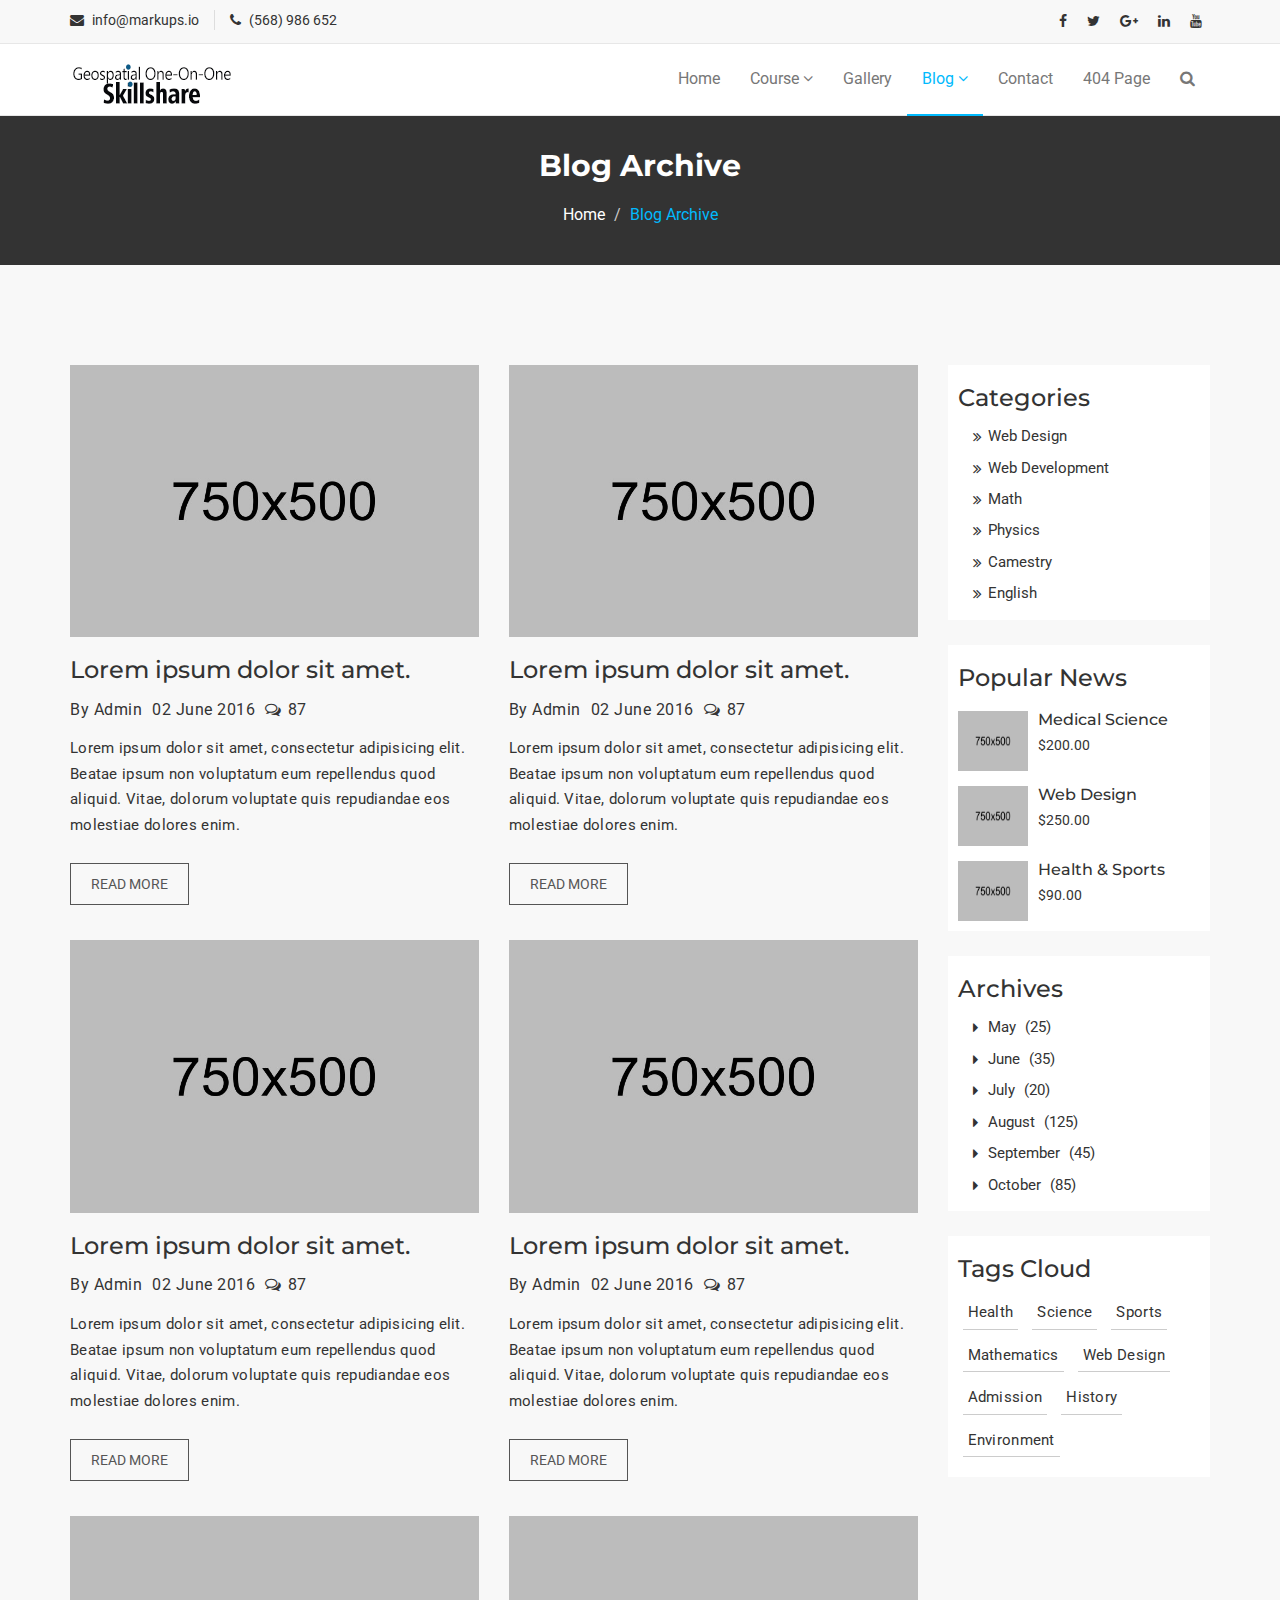
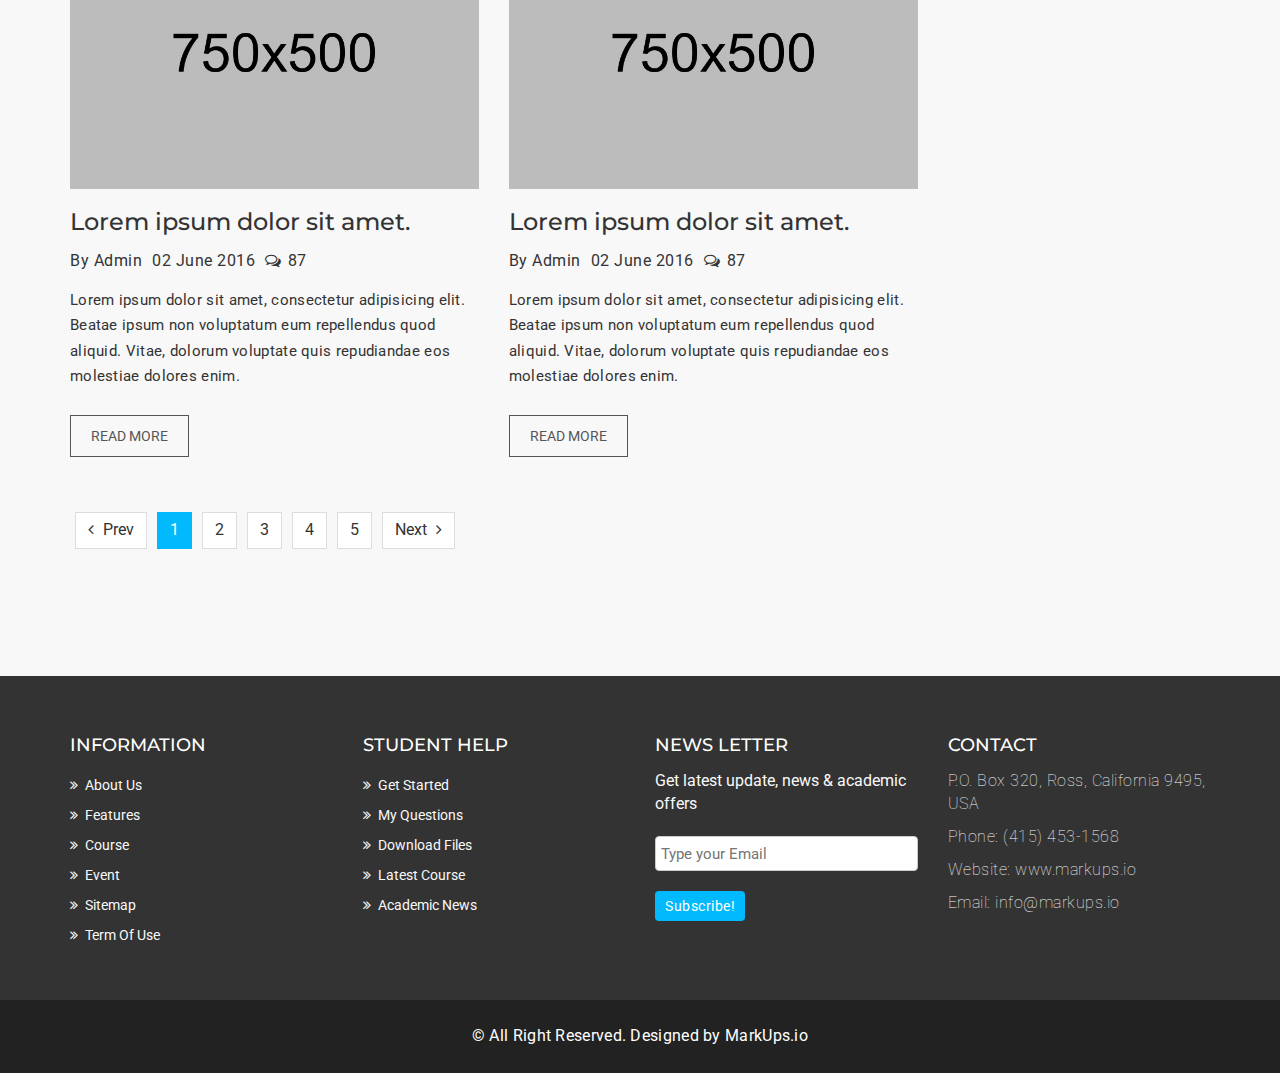
==== commit c7b9c5c1: "New logo update" ====
--- a/blog-archive.html
+++ b/blog-archive.html
@@ -98,9 +98,9 @@
           </button>
           <!-- LOGO -->              
           <!-- TEXT BASED LOGO -->
-          <a class="navbar-brand" href="index.html"><i class="fa fa-university"></i><span>Varsity</span></a>
+          <!--<a class="navbar-brand" href="index.html"><i class="fa fa-university"></i><span>Geospatial One-On-One Skillshare</span></a> -->
           <!-- IMG BASED LOGO  -->
-          <!-- <a class="navbar-brand" href="index.html"><img src="assets/img/logo.png" alt="logo"></a> -->
+          <a class="navbar-brand" href="index.html"><img src="assets/img/logo.png" alt="logo"></a>
         </div>
         <div id="navbar" class="navbar-collapse collapse">
           <ul id="top-menu" class="nav navbar-nav navbar-right main-nav">
--- a/assets/css/style.css
+++ b/assets/css/style.css
@@ -187,7 +187,7 @@
 #mu-menu .navbar-header .navbar-brand {
   color: #333;
   font-family: "Montserrat", sans-serif;
-  font-size: 26px;
+  font-size: 15px;
   font-weight: bold;
   text-transform: uppercase;
   padding-top: 20px;
